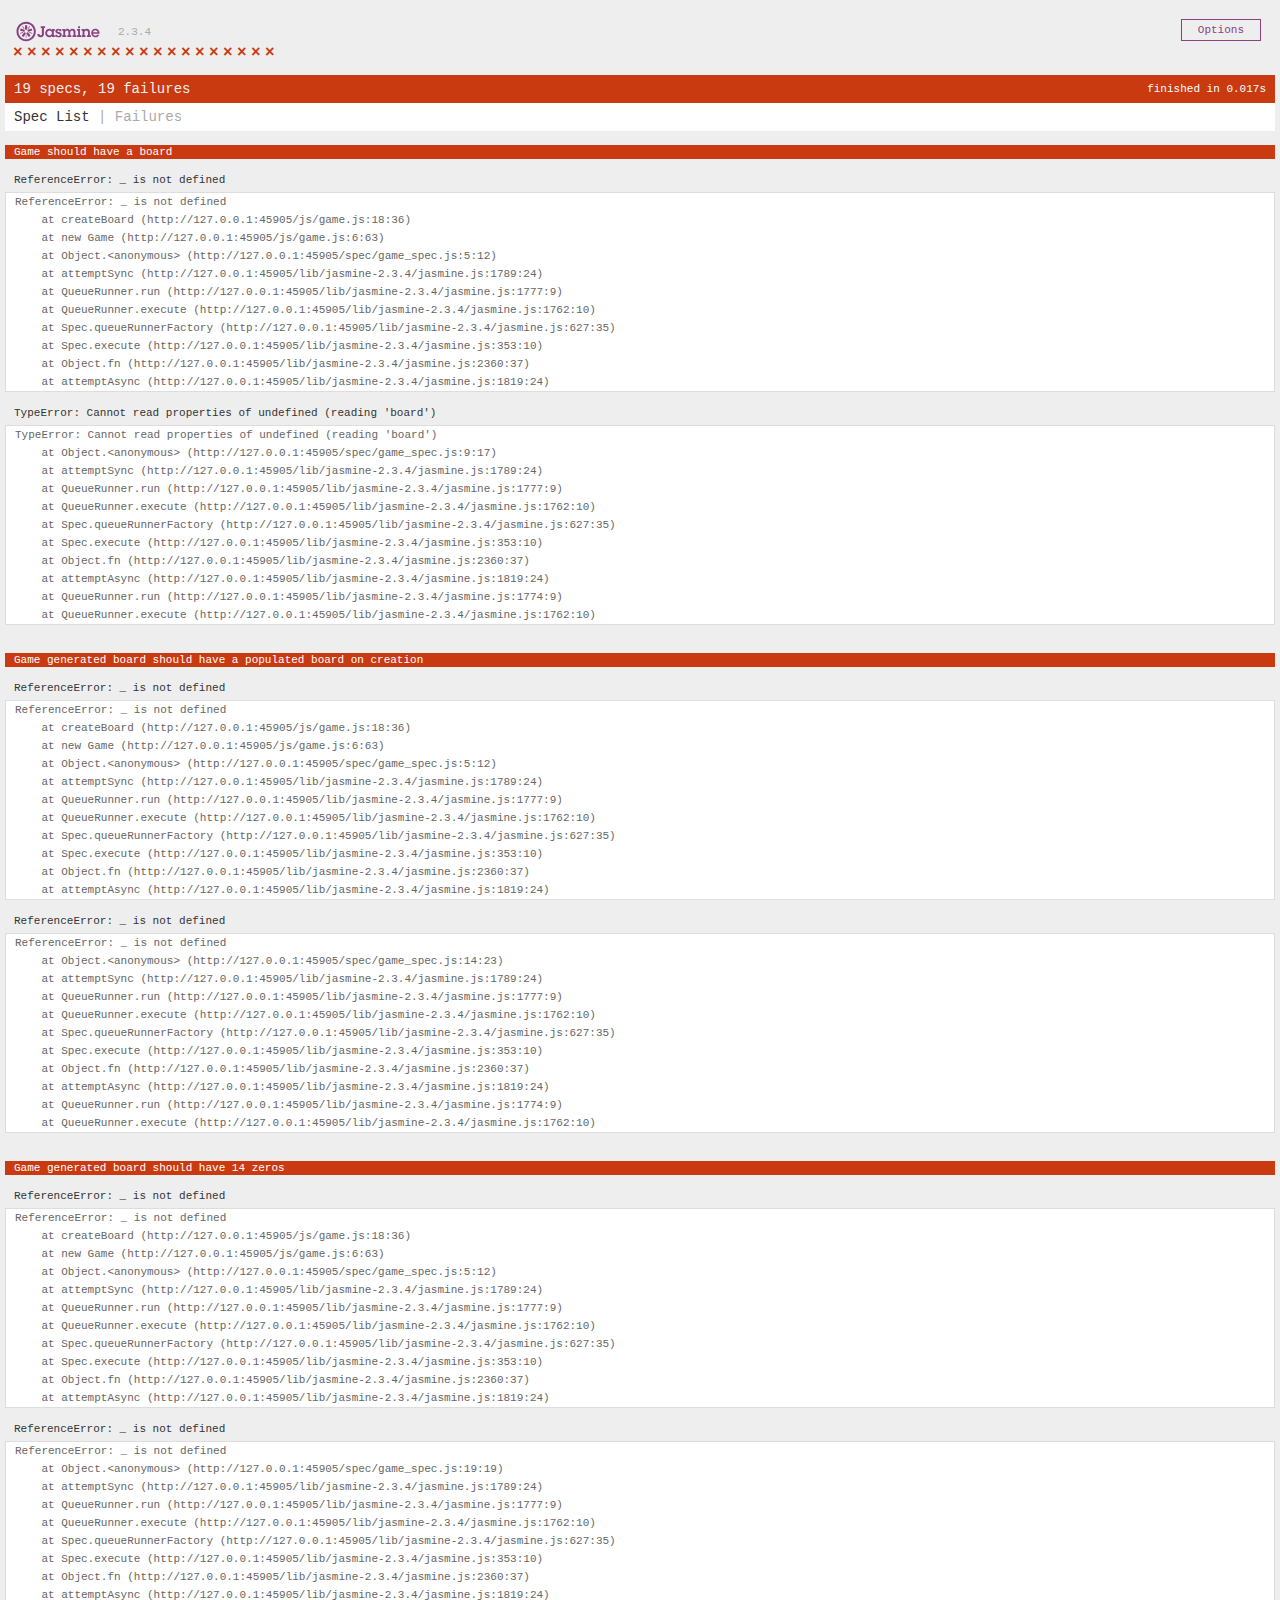
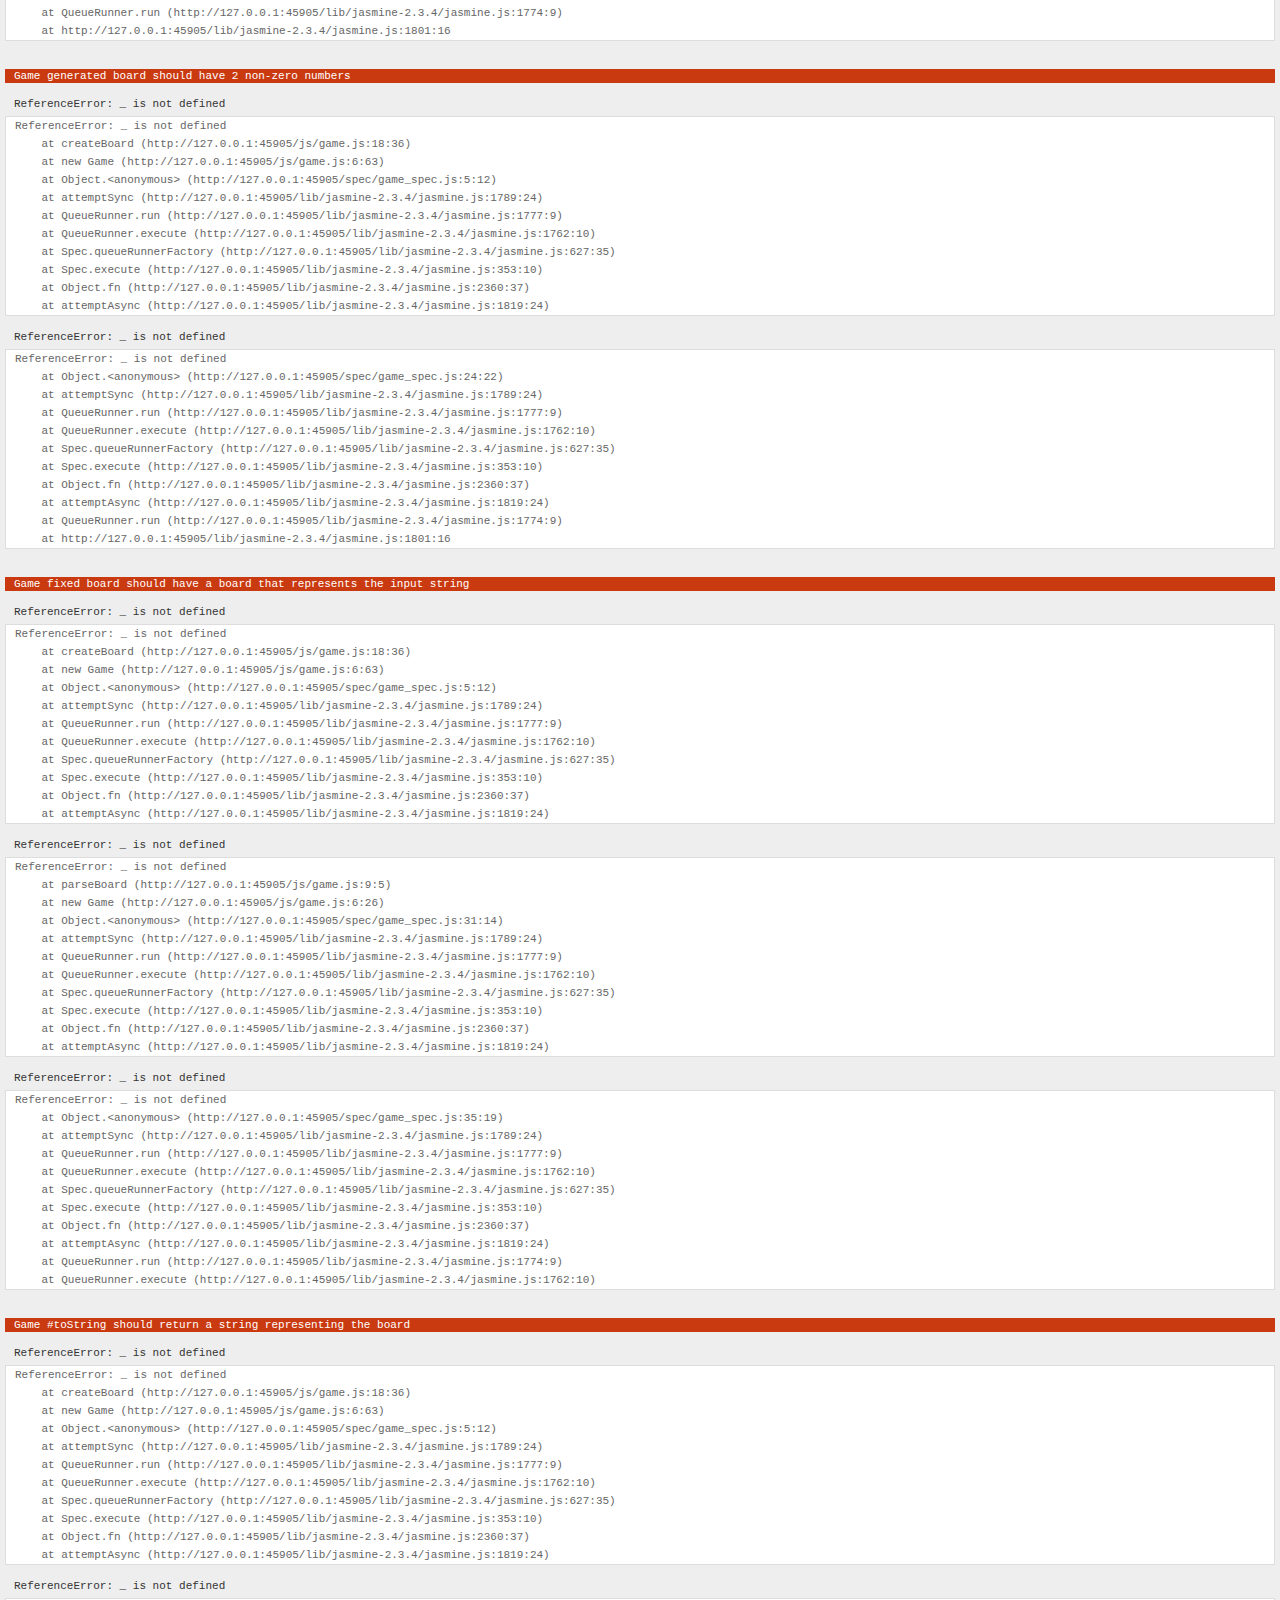
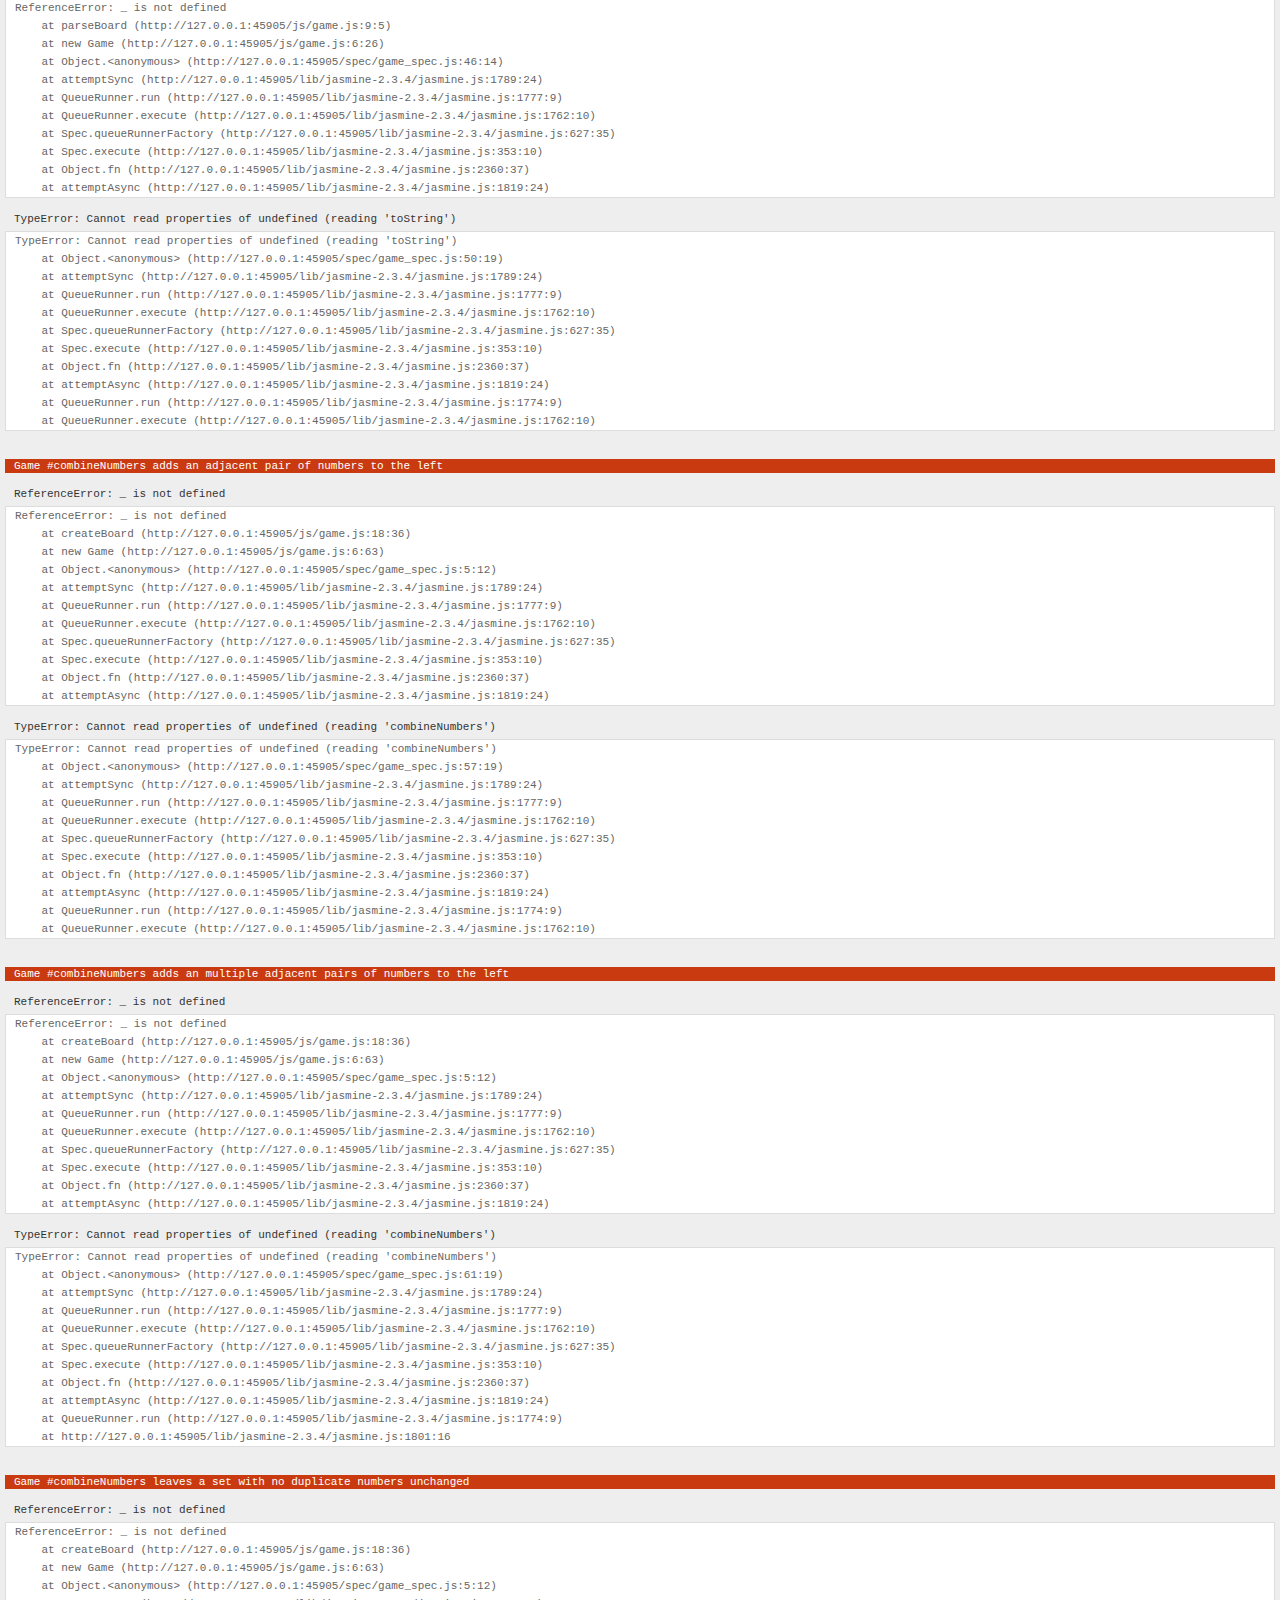
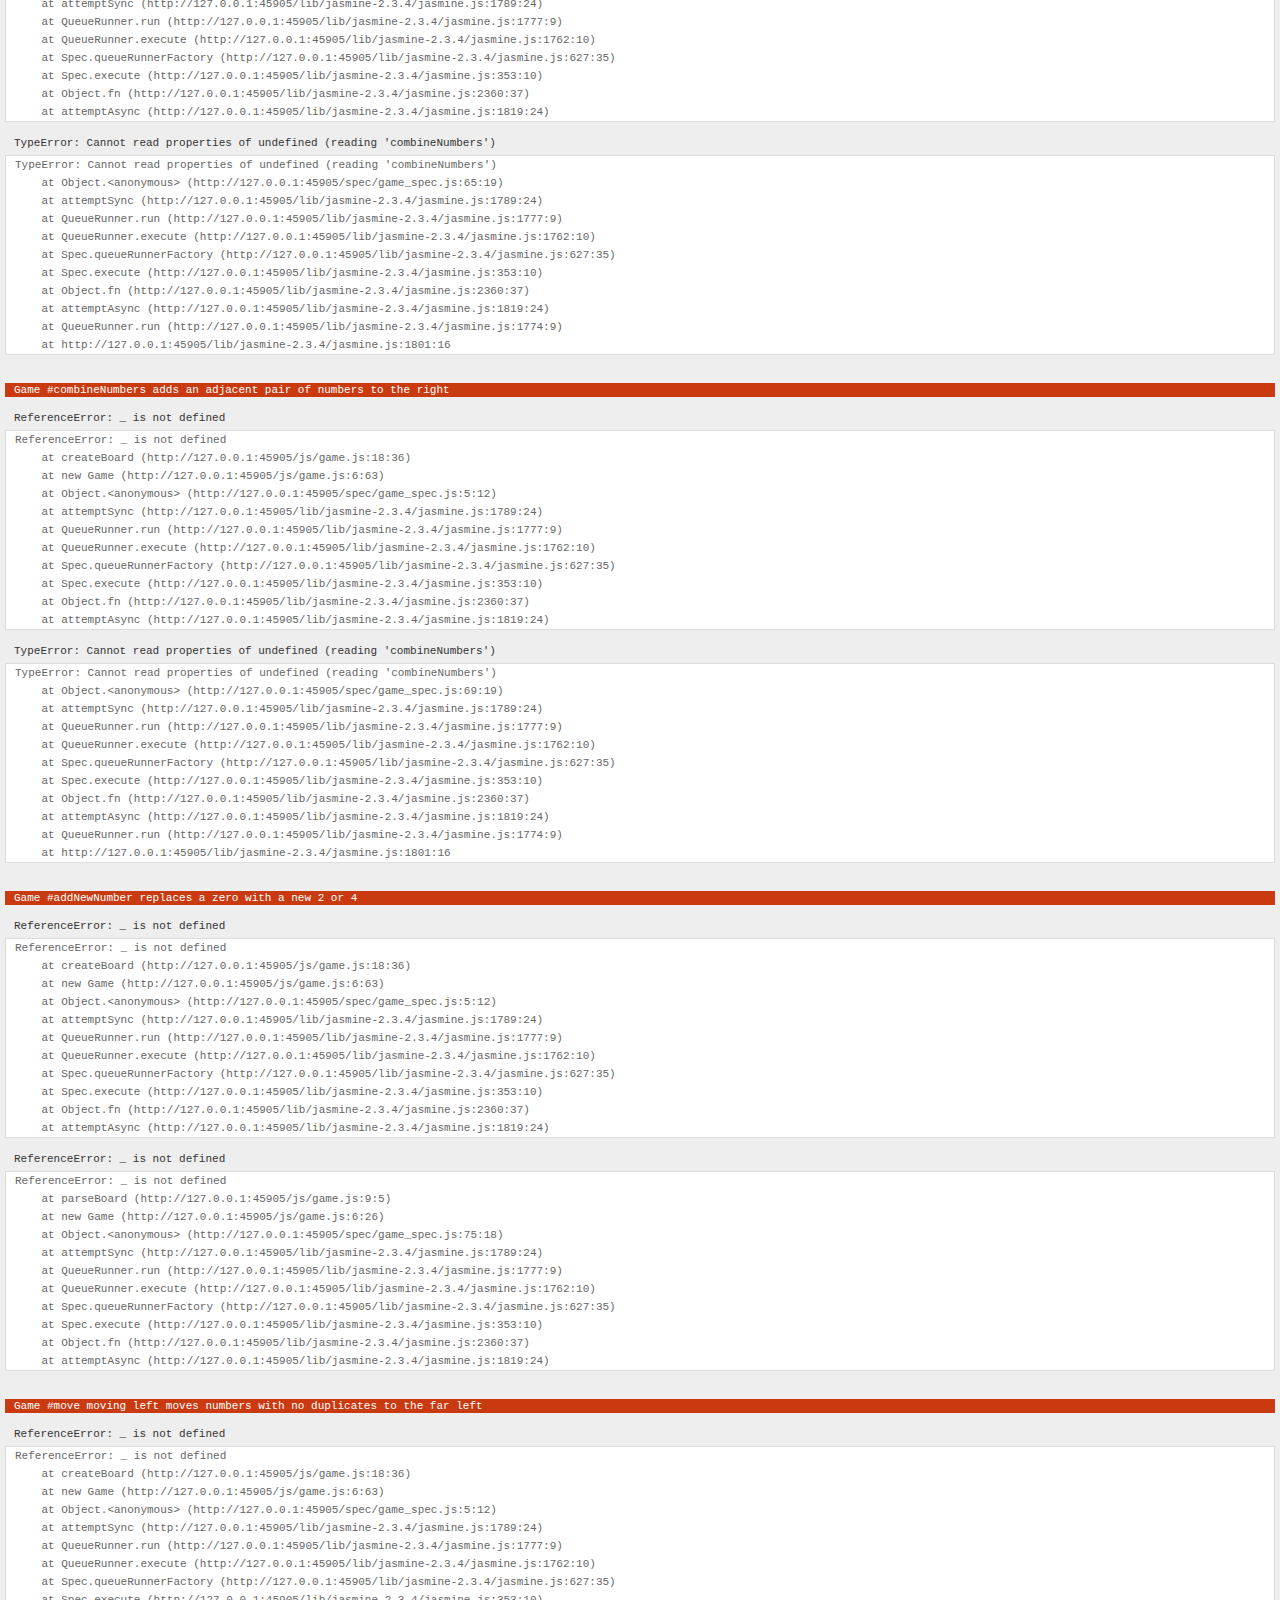
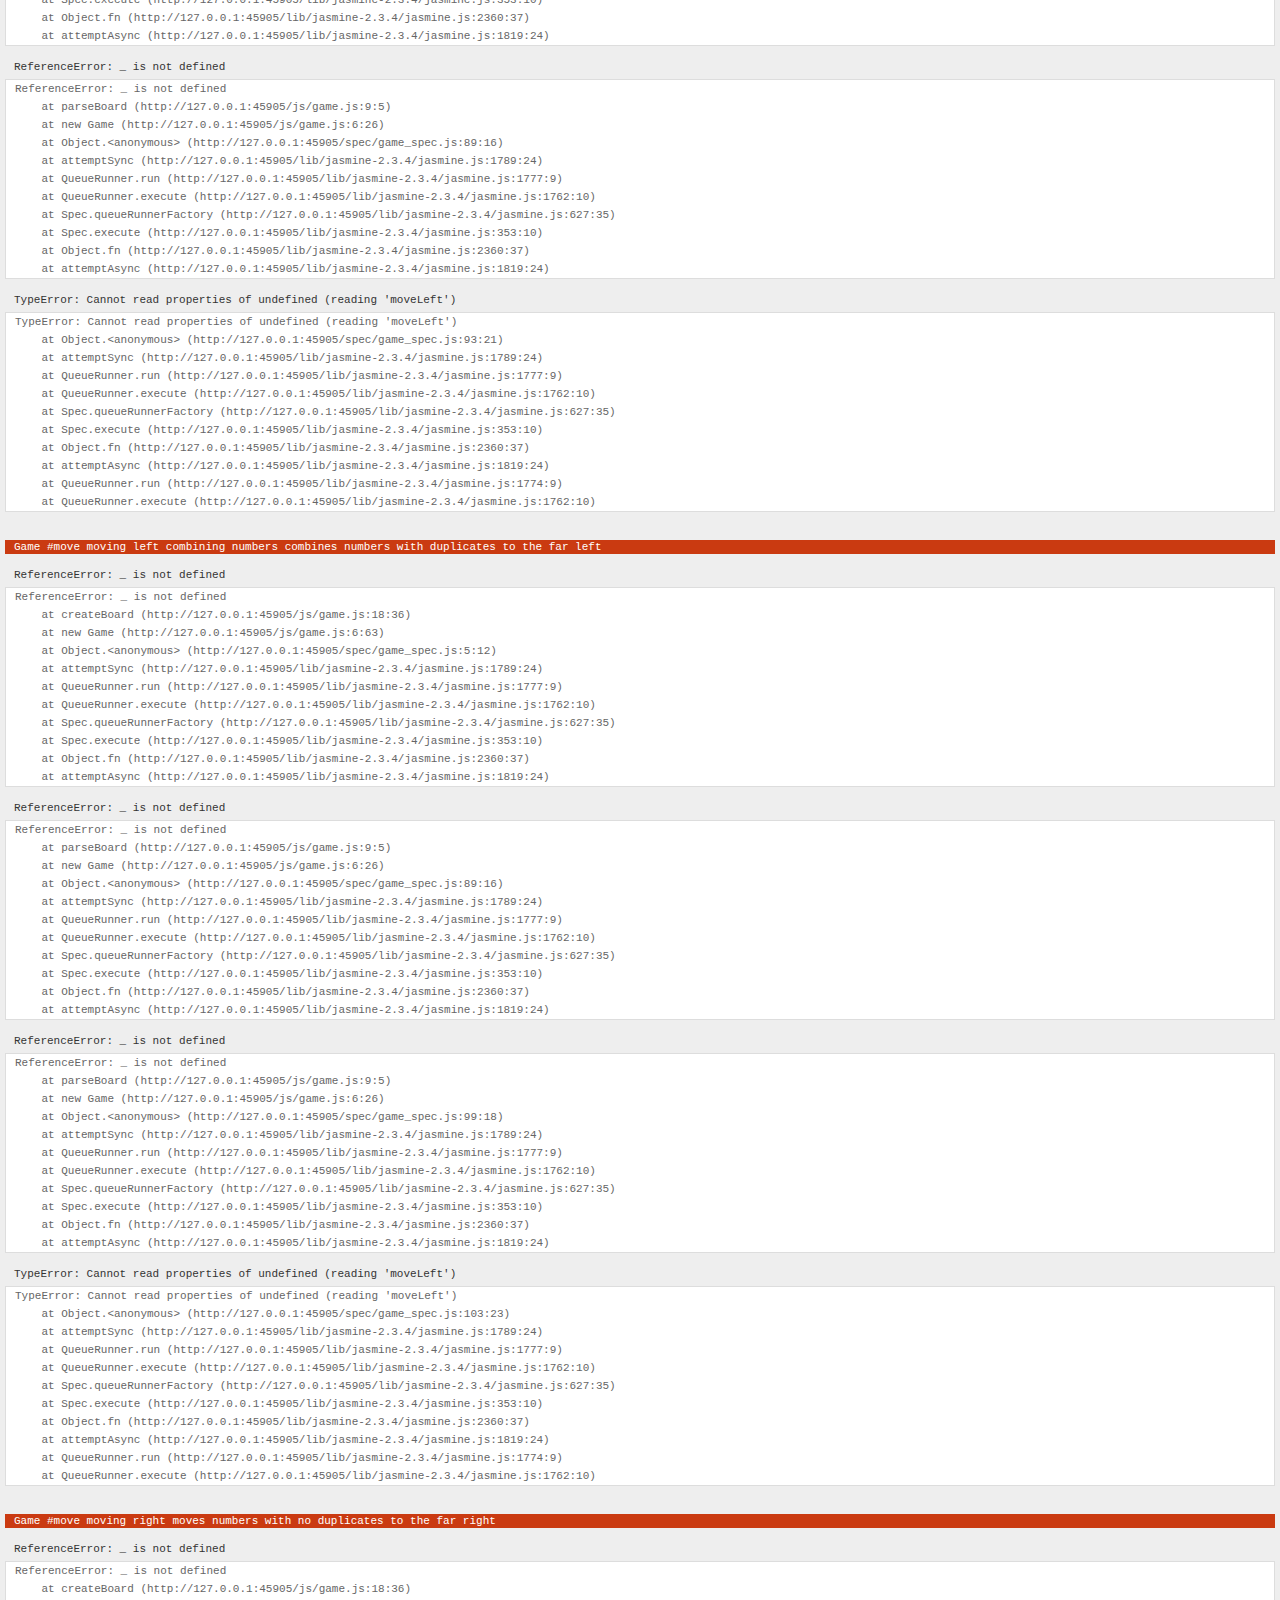
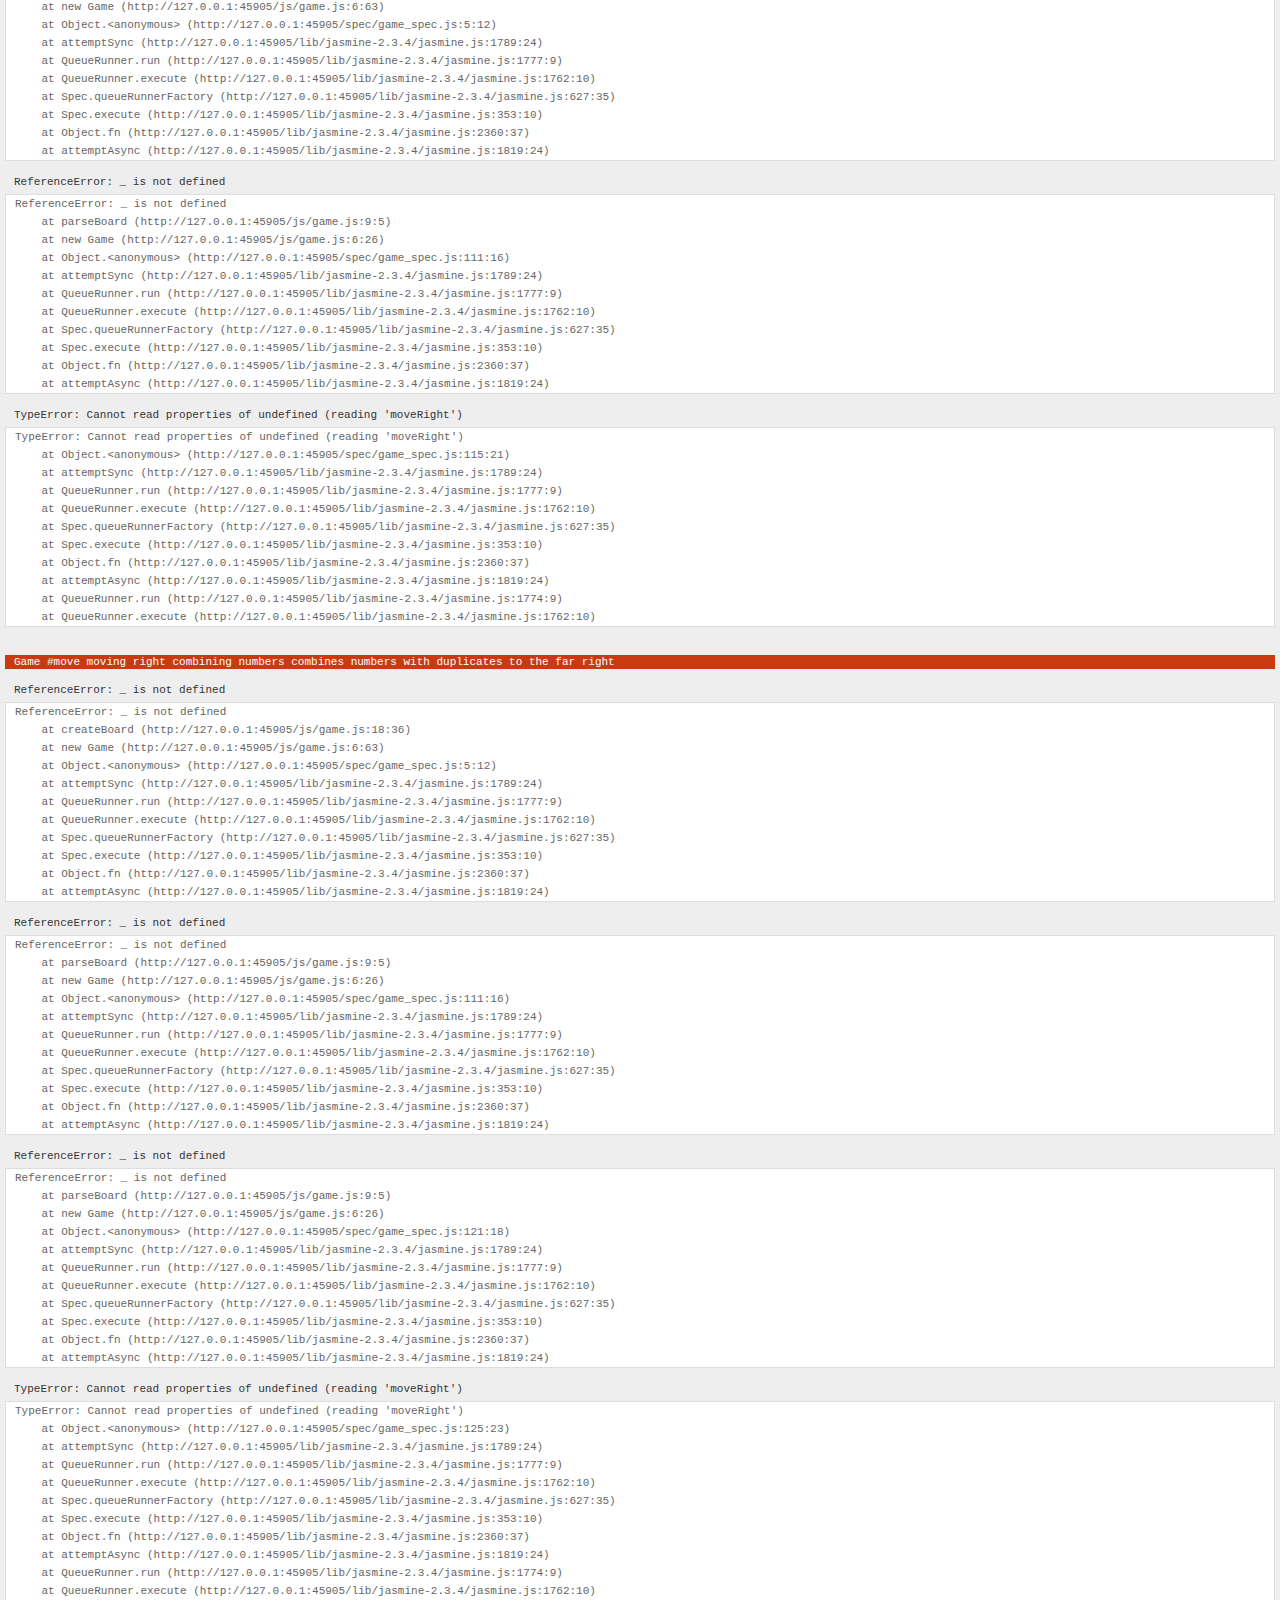
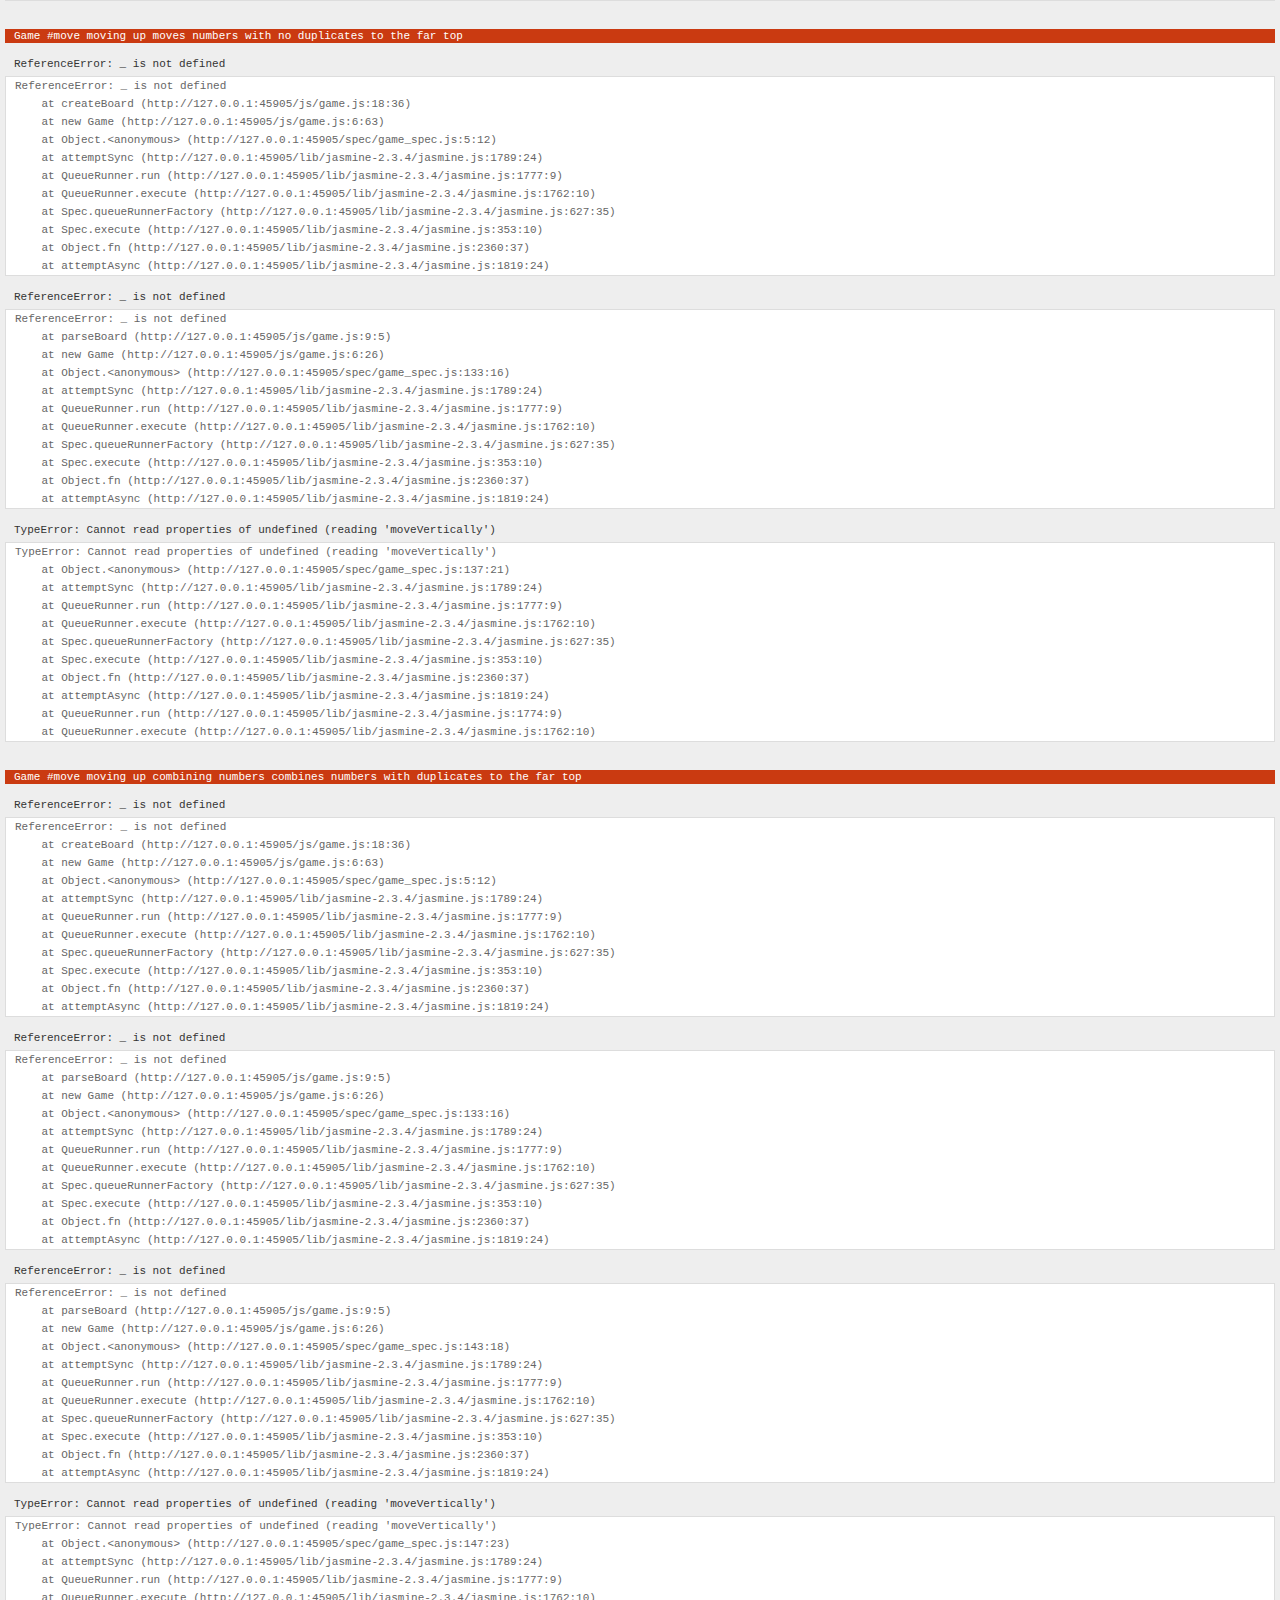
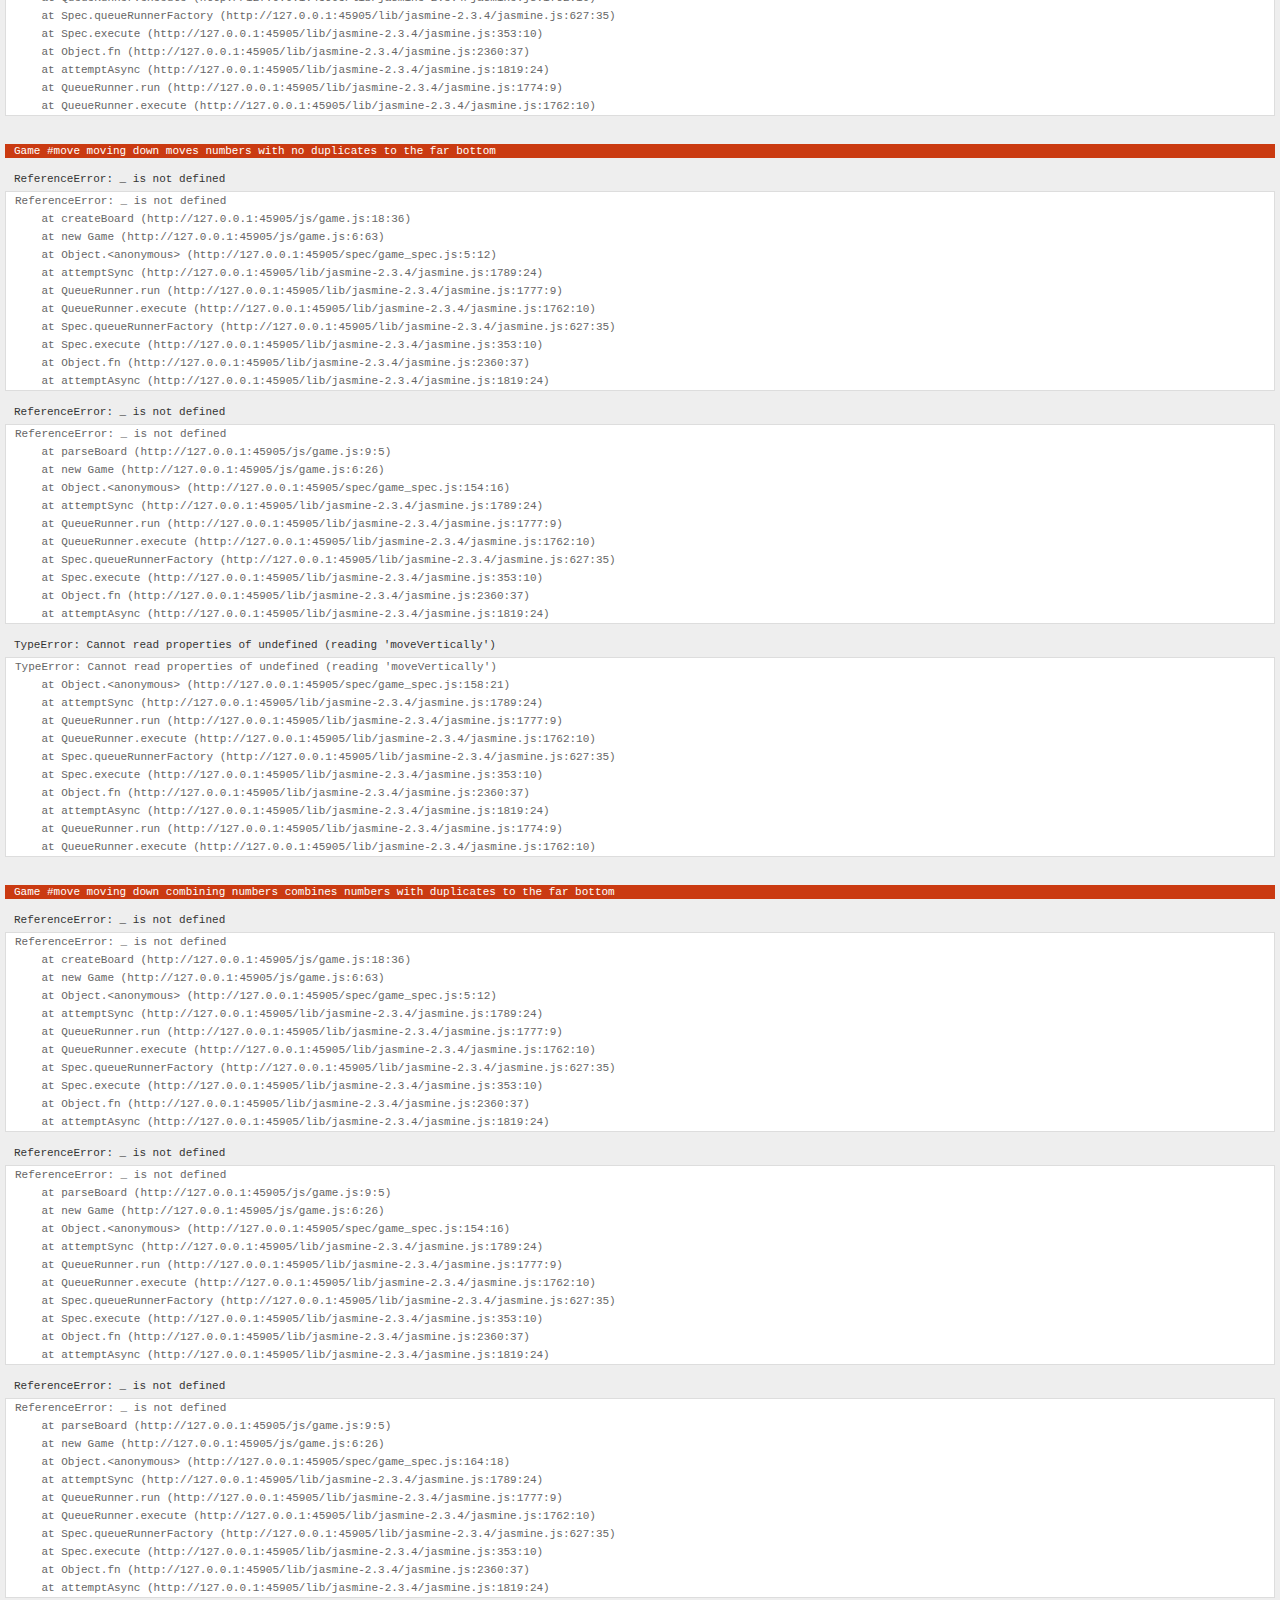
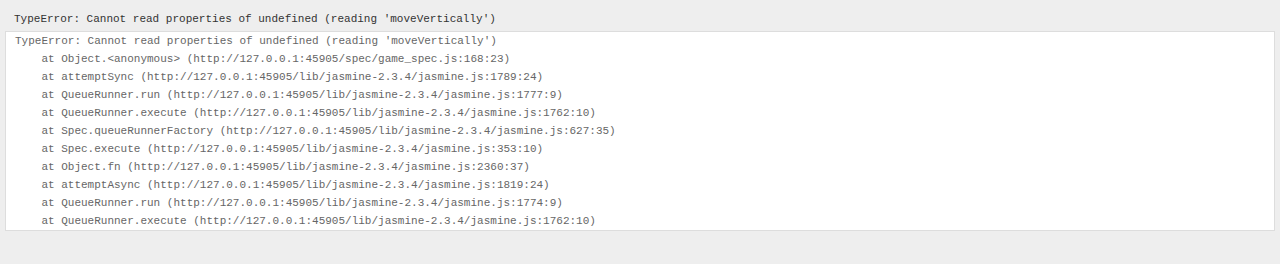
==== SpecRunner.html @ 452b7cd0 "Release 1 finished, all game logic built" ====
<!DOCTYPE html>
<html>
<head>
  <meta charset="utf-8">
  <title>Jasmine Spec Runner v2.3.4</title>

  <link rel="shortcut icon" type="image/png" href="lib/jasmine-2.3.4/jasmine_favicon.png">
  <link rel="stylesheet" href="lib/jasmine-2.3.4/jasmine.css">

  <script src="lib/jasmine-2.3.4/jasmine.js"></script>
  <script src="lib/jasmine-2.3.4/jasmine-html.js"></script>
  <script src="lib/jasmine-2.3.4/boot.js"></script>


  <script src="http://ajax.googleapis.com/ajax/libs/jquery/1.9.1/jquery.min.js"></script>
  <script src="js/mousetrap.js"></script>
  <script src="js/underscore.js"></script>
  <script src="js/utilities.js"></script>

  <!-- include source files here... -->
  <script src="js/game.js"></script>

  <!-- include spec files here... -->
  <script src="spec/game_spec.js"></script>

</head>

<body>
</body>
</html>
---- lib/jasmine-2.3.4/jasmine.css ----
body { overflow-y: scroll; }

.jasmine_html-reporter { background-color: #eee; padding: 5px; margin: -8px; font-size: 11px; font-family: Monaco, "Lucida Console", monospace; line-height: 14px; color: #333; }
.jasmine_html-reporter a { text-decoration: none; }
.jasmine_html-reporter a:hover { text-decoration: underline; }
.jasmine_html-reporter p, .jasmine_html-reporter h1, .jasmine_html-reporter h2, .jasmine_html-reporter h3, .jasmine_html-reporter h4, .jasmine_html-reporter h5, .jasmine_html-reporter h6 { margin: 0; line-height: 14px; }
.jasmine_html-reporter .banner, .jasmine_html-reporter .symbol-summary, .jasmine_html-reporter .summary, .jasmine_html-reporter .result-message, .jasmine_html-reporter .spec .description, .jasmine_html-reporter .spec-detail .description, .jasmine_html-reporter .alert .bar, .jasmine_html-reporter .stack-trace { padding-left: 9px; padding-right: 9px; }
.jasmine_html-reporter .banner { position: relative; }
.jasmine_html-reporter .banner .title { background: url('[data-uri]') no-repeat; background: url('[data-uri]') no-repeat, none; -moz-background-size: 100%; -o-background-size: 100%; -webkit-background-size: 100%; background-size: 100%; display: block; float: left; width: 90px; height: 25px; }
.jasmine_html-reporter .banner .version { margin-left: 14px; position: relative; top: 6px; }
.jasmine_html-reporter #jasmine_content { position: fixed; right: 100%; }
.jasmine_html-reporter .version { color: #aaa; }
.jasmine_html-reporter .banner { margin-top: 14px; }
.jasmine_html-reporter .duration { color: #fff; float: right; line-height: 28px; padding-right: 9px; }
.jasmine_html-reporter .symbol-summary { overflow: hidden; *zoom: 1; margin: 14px 0; }
.jasmine_html-reporter .symbol-summary li { display: inline-block; height: 8px; width: 14px; font-size: 16px; }
.jasmine_html-reporter .symbol-summary li.passed { font-size: 14px; }
.jasmine_html-reporter .symbol-summary li.passed:before { color: #007069; content: "\02022"; }
.jasmine_html-reporter .symbol-summary li.failed { line-height: 9px; }
.jasmine_html-reporter .symbol-summary li.failed:before { color: #ca3a11; content: "\d7"; font-weight: bold; margin-left: -1px; }
.jasmine_html-reporter .symbol-summary li.disabled { font-size: 14px; }
.jasmine_html-reporter .symbol-summary li.disabled:before { color: #bababa; content: "\02022"; }
.jasmine_html-reporter .symbol-summary li.pending { line-height: 17px; }
.jasmine_html-reporter .symbol-summary li.pending:before { color: #ba9d37; content: "*"; }
.jasmine_html-reporter .symbol-summary li.empty { font-size: 14px; }
.jasmine_html-reporter .symbol-summary li.empty:before { color: #ba9d37; content: "\02022"; }
.jasmine_html-reporter .run-options { float: right; margin-right: 5px; border: 1px solid #8a4182; color: #8a4182; position: relative; line-height: 20px; }
.jasmine_html-reporter .run-options .trigger { cursor: pointer; padding: 8px 16px; }
.jasmine_html-reporter .run-options .payload { position: absolute; display: none; right: -1px; border: 1px solid #8a4182; background-color: #eee; white-space: nowrap; padding: 4px 8px; }
.jasmine_html-reporter .run-options .payload.open { display: block; }
.jasmine_html-reporter .bar { line-height: 28px; font-size: 14px; display: block; color: #eee; }
.jasmine_html-reporter .bar.failed { background-color: #ca3a11; }
.jasmine_html-reporter .bar.passed { background-color: #007069; }
.jasmine_html-reporter .bar.skipped { background-color: #bababa; }
.jasmine_html-reporter .bar.errored { background-color: #ca3a11; }
.jasmine_html-reporter .bar.menu { background-color: #fff; color: #aaa; }
.jasmine_html-reporter .bar.menu a { color: #333; }
.jasmine_html-reporter .bar a { color: white; }
.jasmine_html-reporter.spec-list .bar.menu.failure-list, .jasmine_html-reporter.spec-list .results .failures { display: none; }
.jasmine_html-reporter.failure-list .bar.menu.spec-list, .jasmine_html-reporter.failure-list .summary { display: none; }
.jasmine_html-reporter .results { margin-top: 14px; }
.jasmine_html-reporter .summary { margin-top: 14px; }
.jasmine_html-reporter .summary ul { list-style-type: none; margin-left: 14px; padding-top: 0; padding-left: 0; }
.jasmine_html-reporter .summary ul.suite { margin-top: 7px; margin-bottom: 7px; }
.jasmine_html-reporter .summary li.passed a { color: #007069; }
.jasmine_html-reporter .summary li.failed a { color: #ca3a11; }
.jasmine_html-reporter .summary li.empty a { color: #ba9d37; }
.jasmine_html-reporter .summary li.pending a { color: #ba9d37; }
.jasmine_html-reporter .summary li.disabled a { color: #bababa; }
.jasmine_html-reporter .description + .suite { margin-top: 0; }
.jasmine_html-reporter .suite { margin-top: 14px; }
.jasmine_html-reporter .suite a { color: #333; }
.jasmine_html-reporter .failures .spec-detail { margin-bottom: 28px; }
.jasmine_html-reporter .failures .spec-detail .description { background-color: #ca3a11; }
.jasmine_html-reporter .failures .spec-detail .description a { color: white; }
.jasmine_html-reporter .result-message { padding-top: 14px; color: #333; white-space: pre; }
.jasmine_html-reporter .result-message span.result { display: block; }
.jasmine_html-reporter .stack-trace { margin: 5px 0 0 0; max-height: 224px; overflow: auto; line-height: 18px; color: #666; border: 1px solid #ddd; background: white; white-space: pre; }
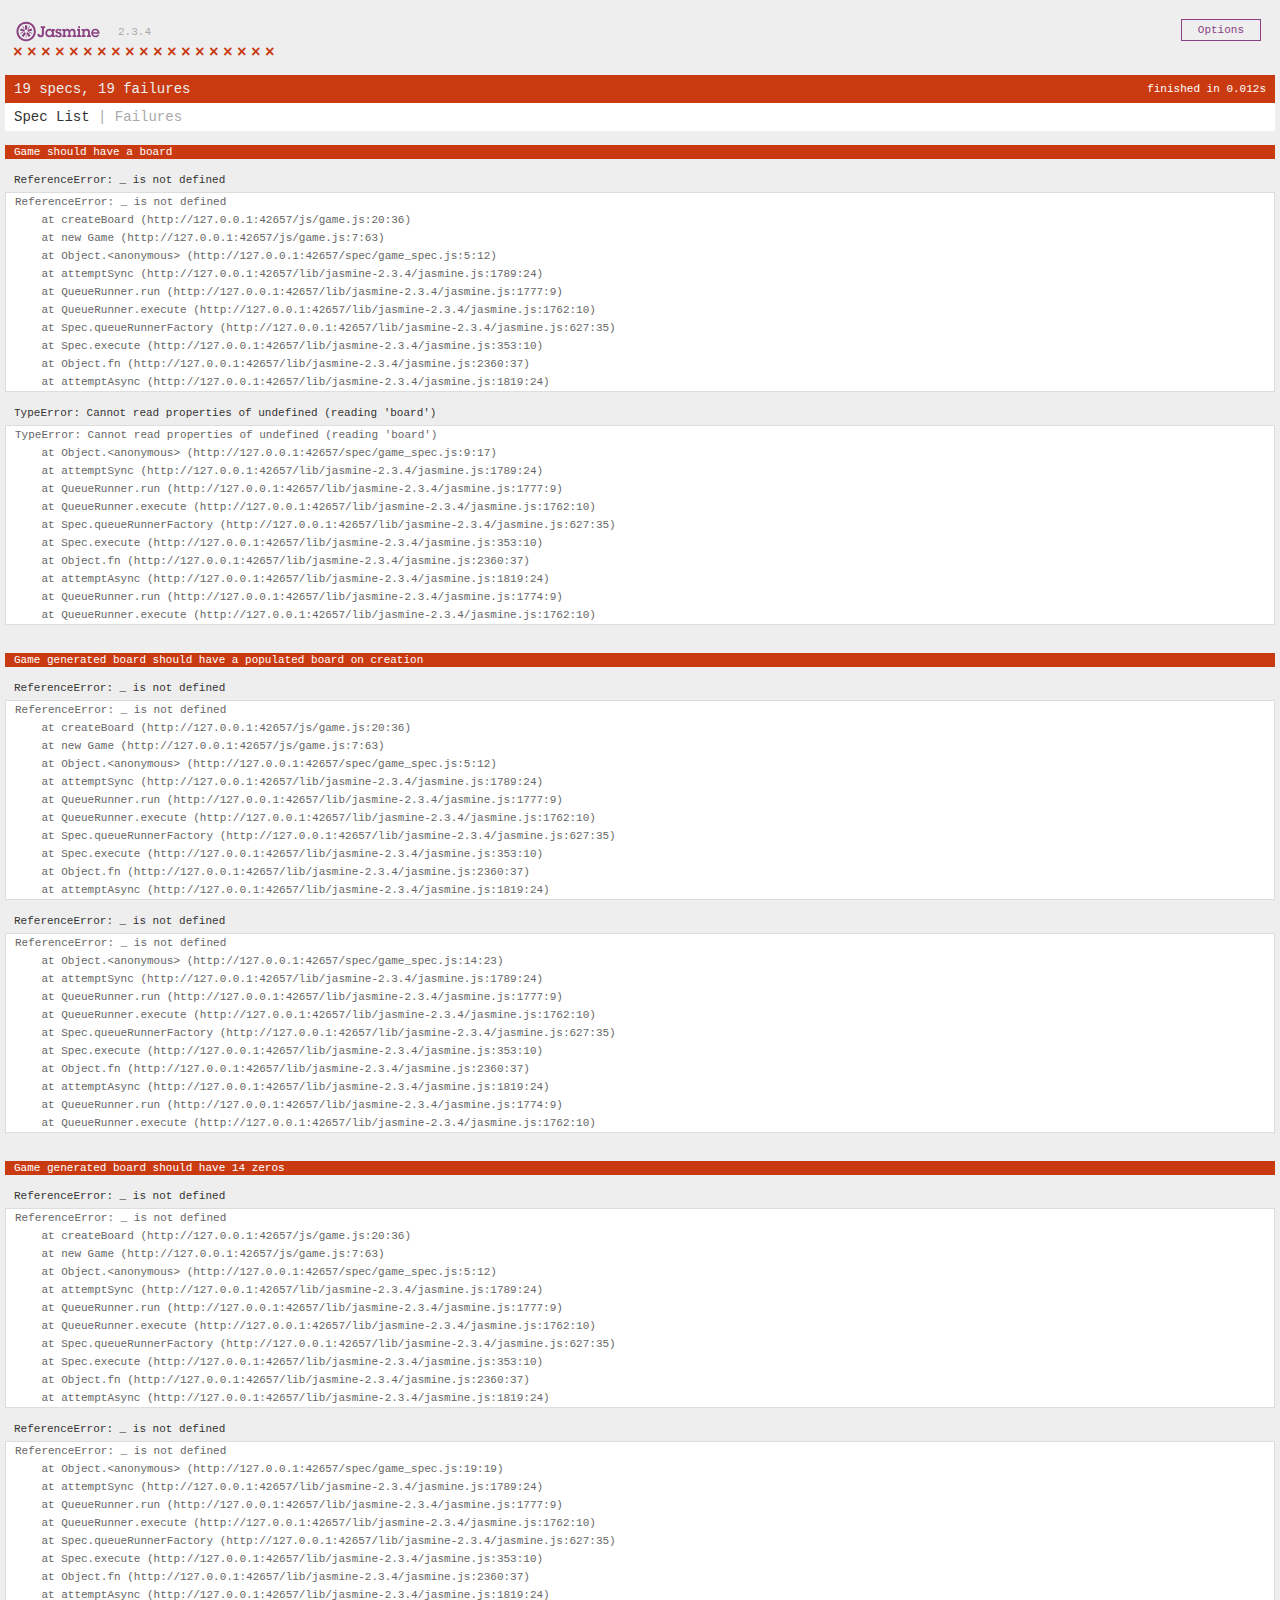
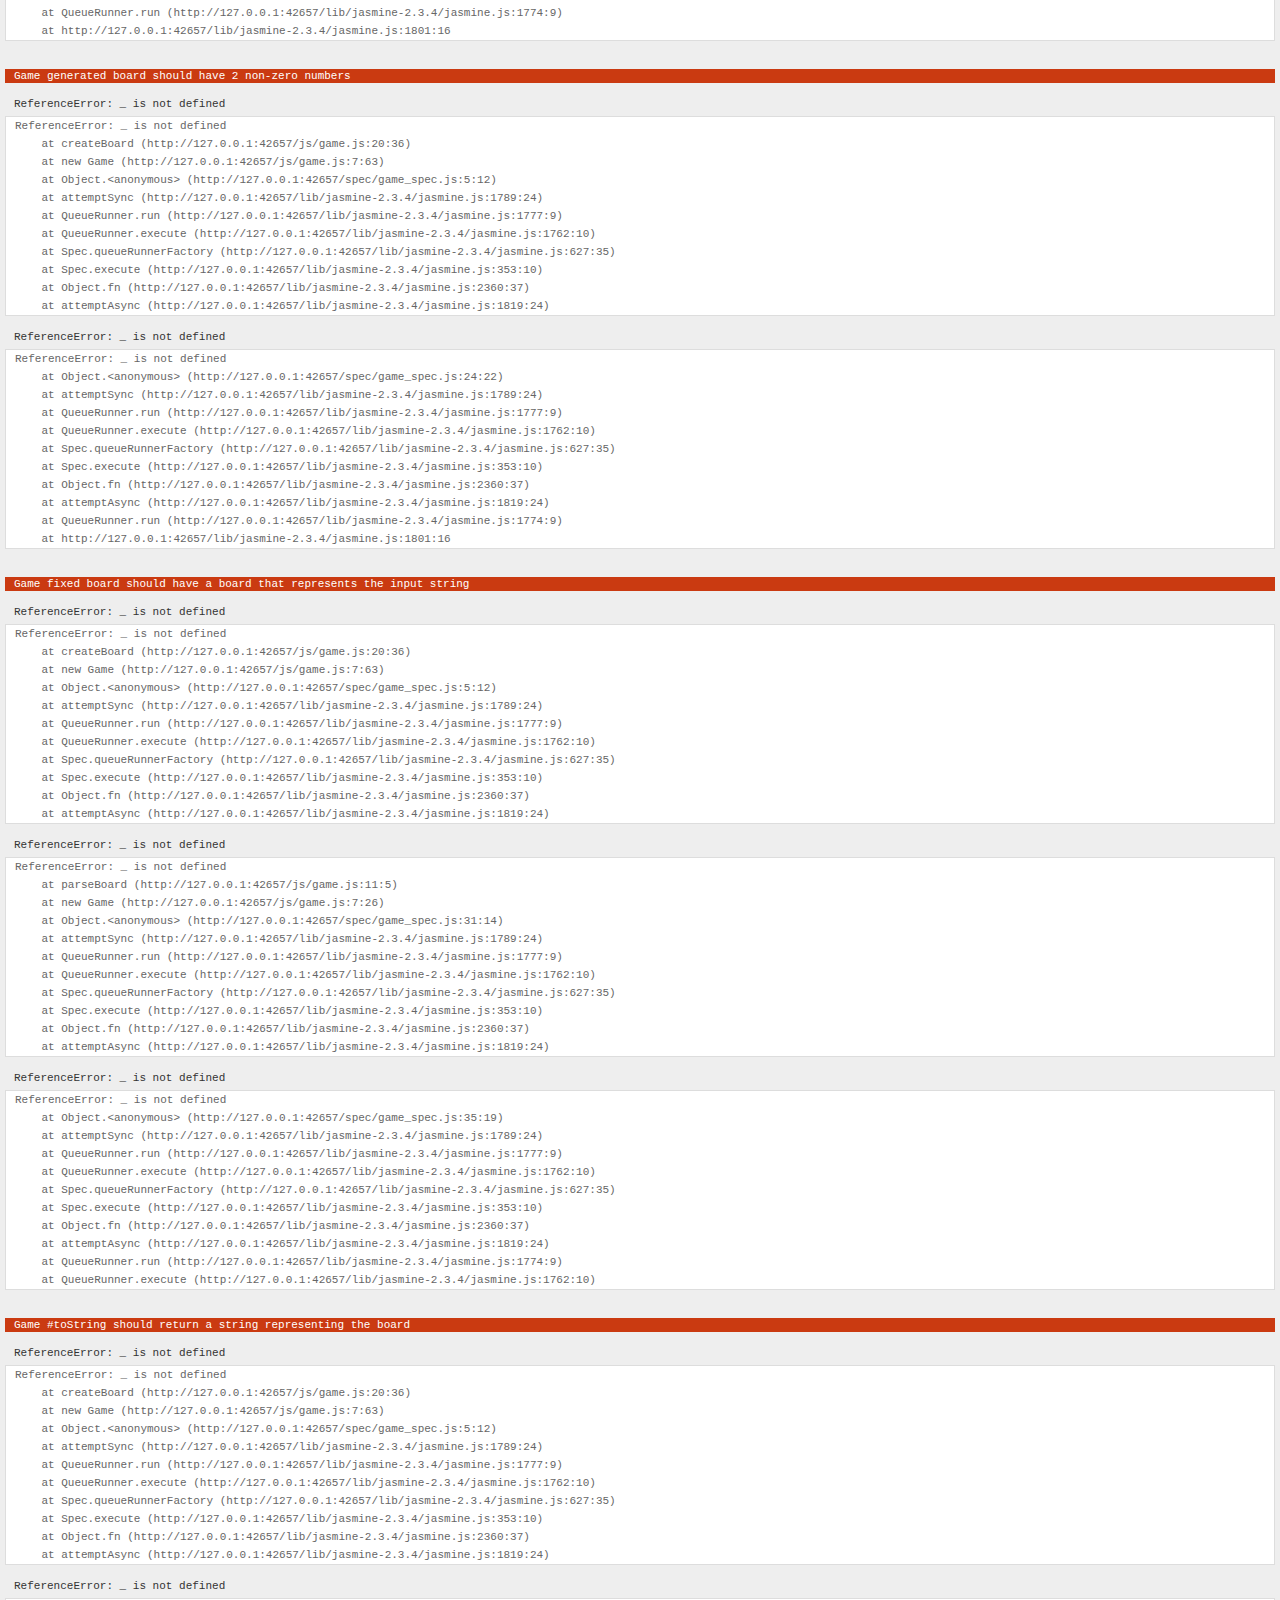
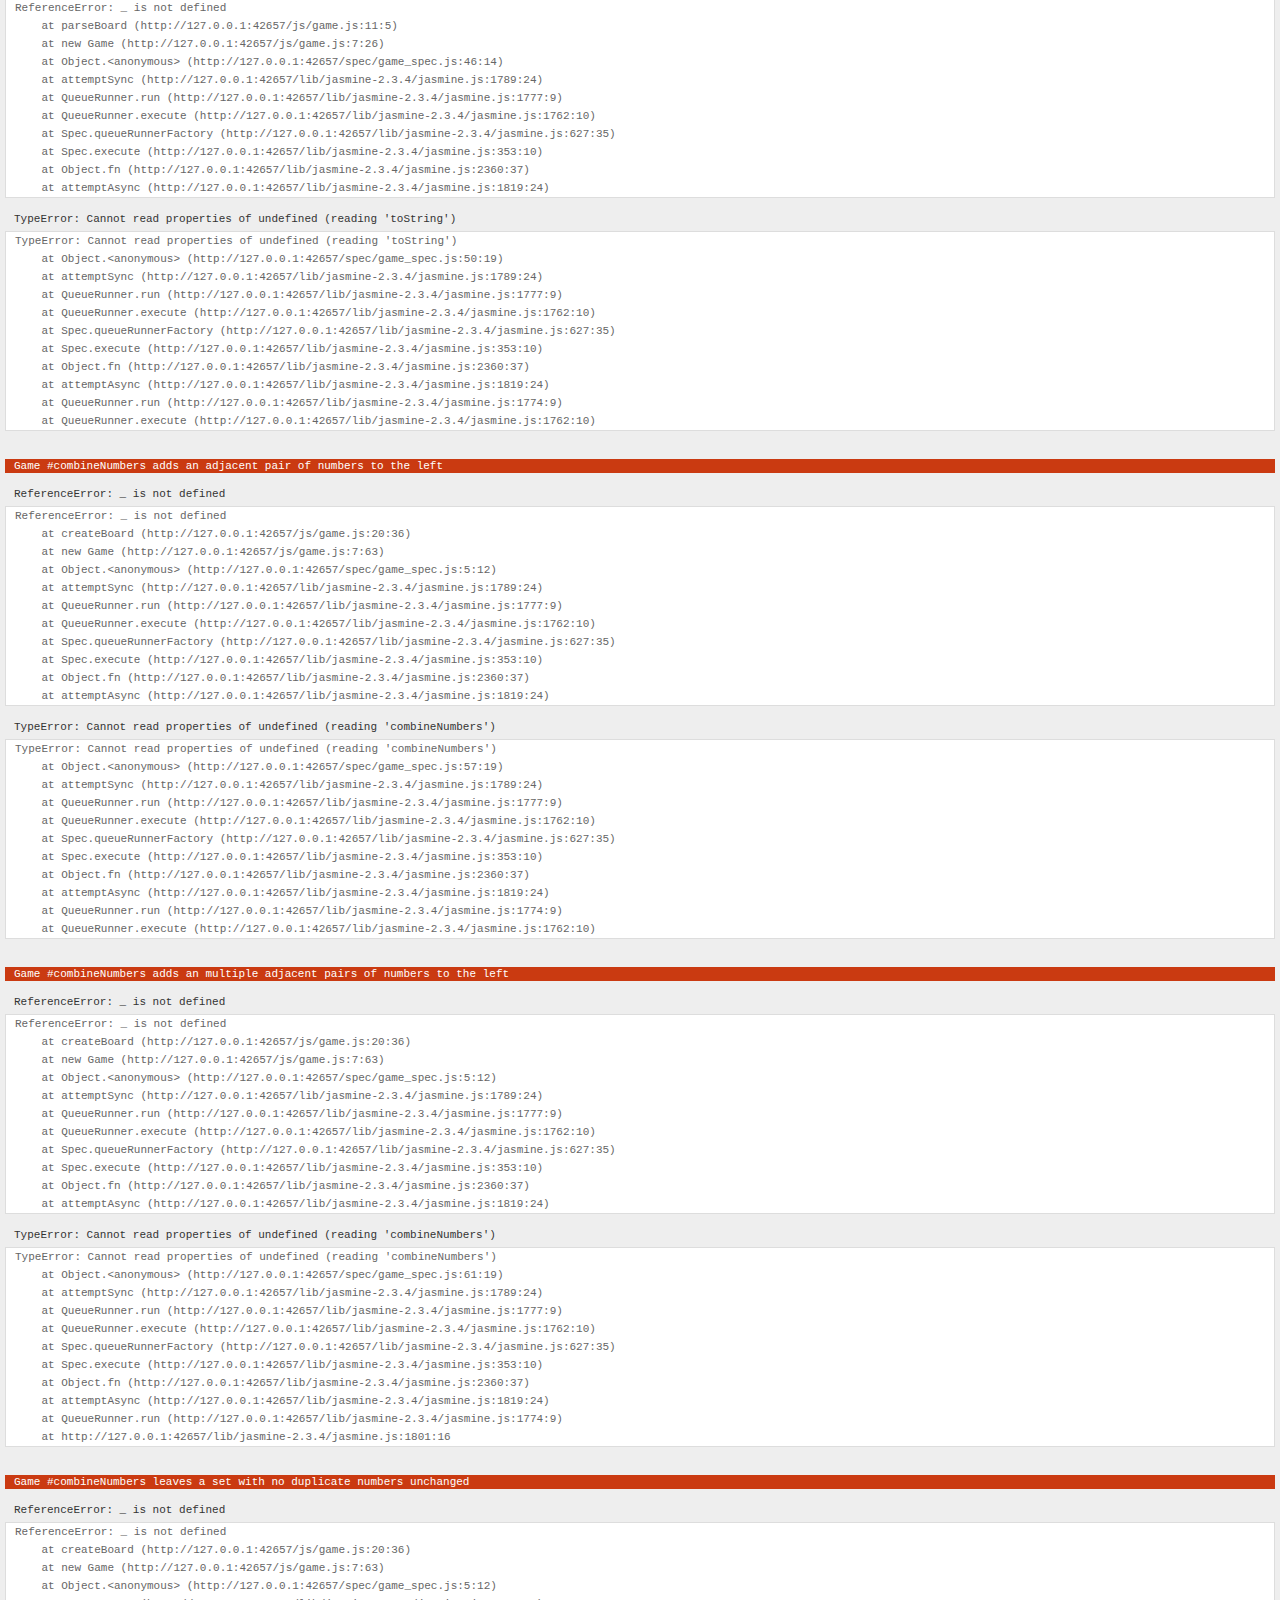
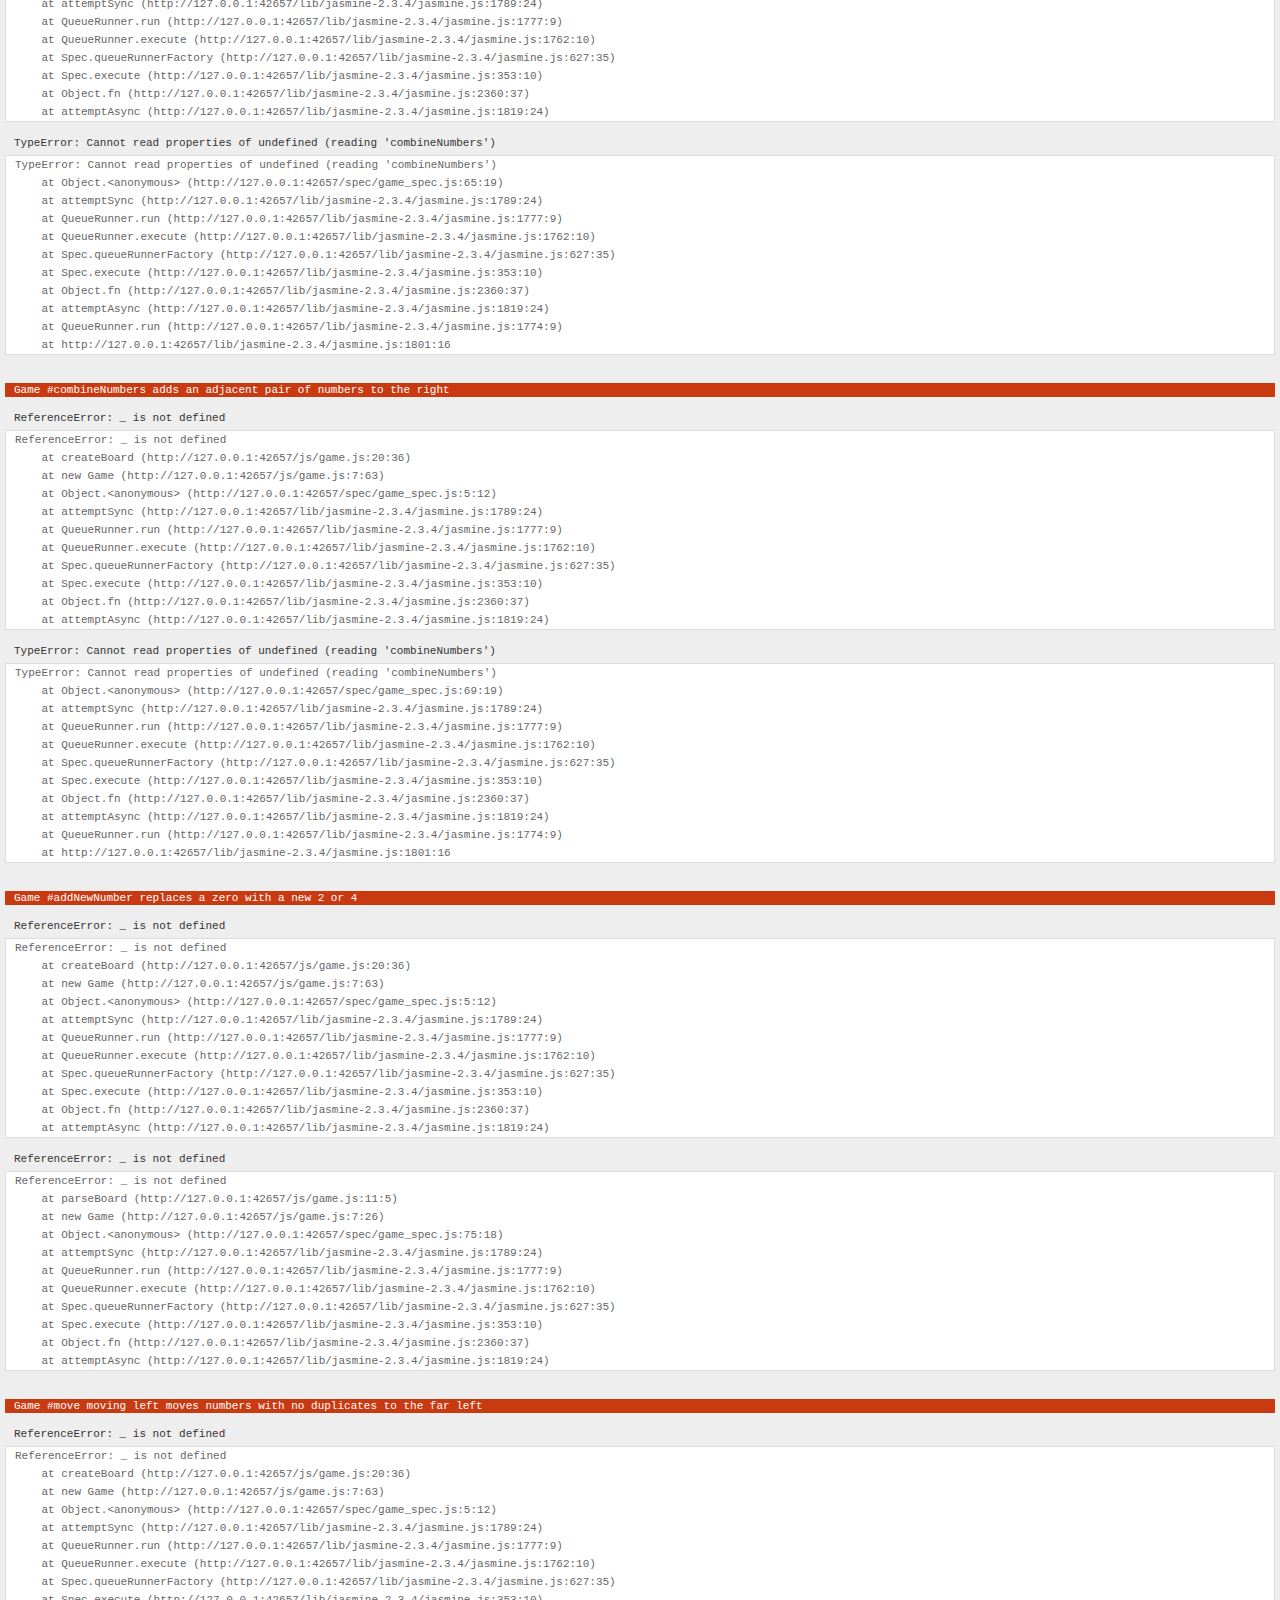
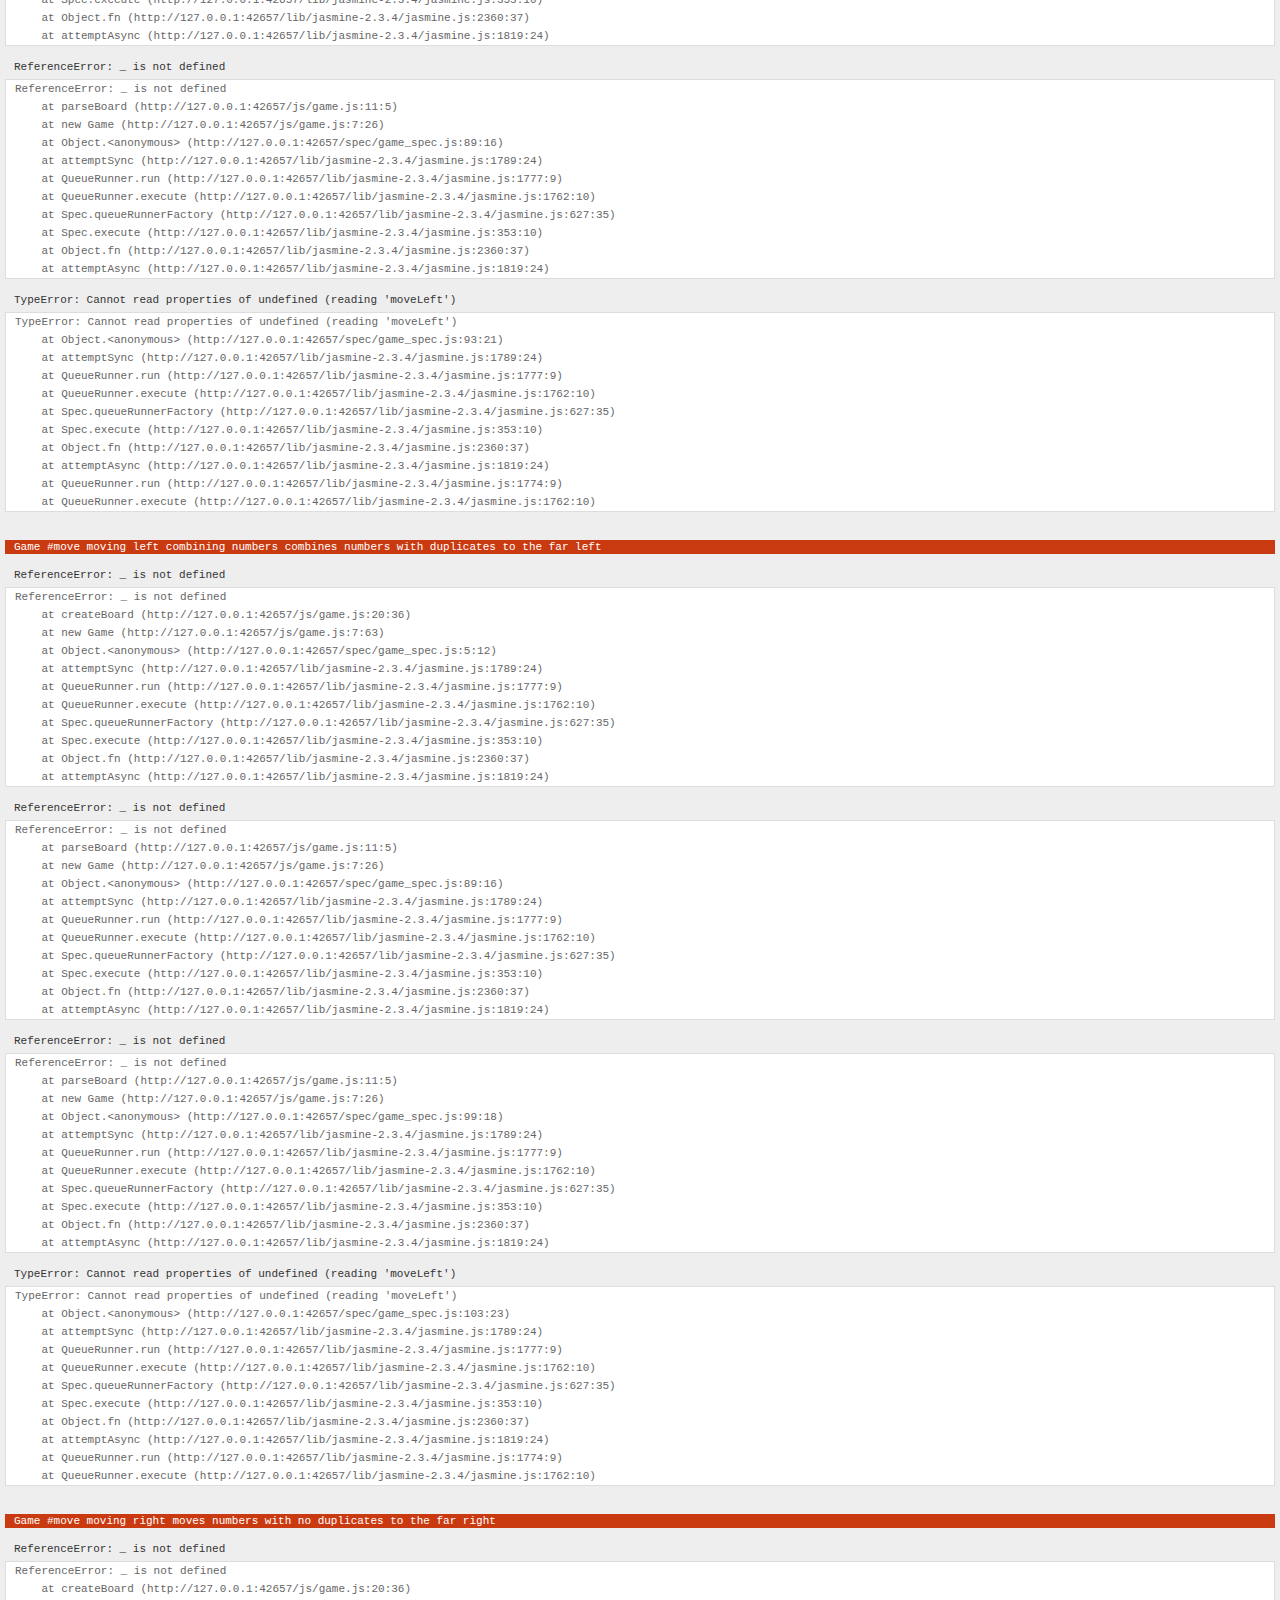
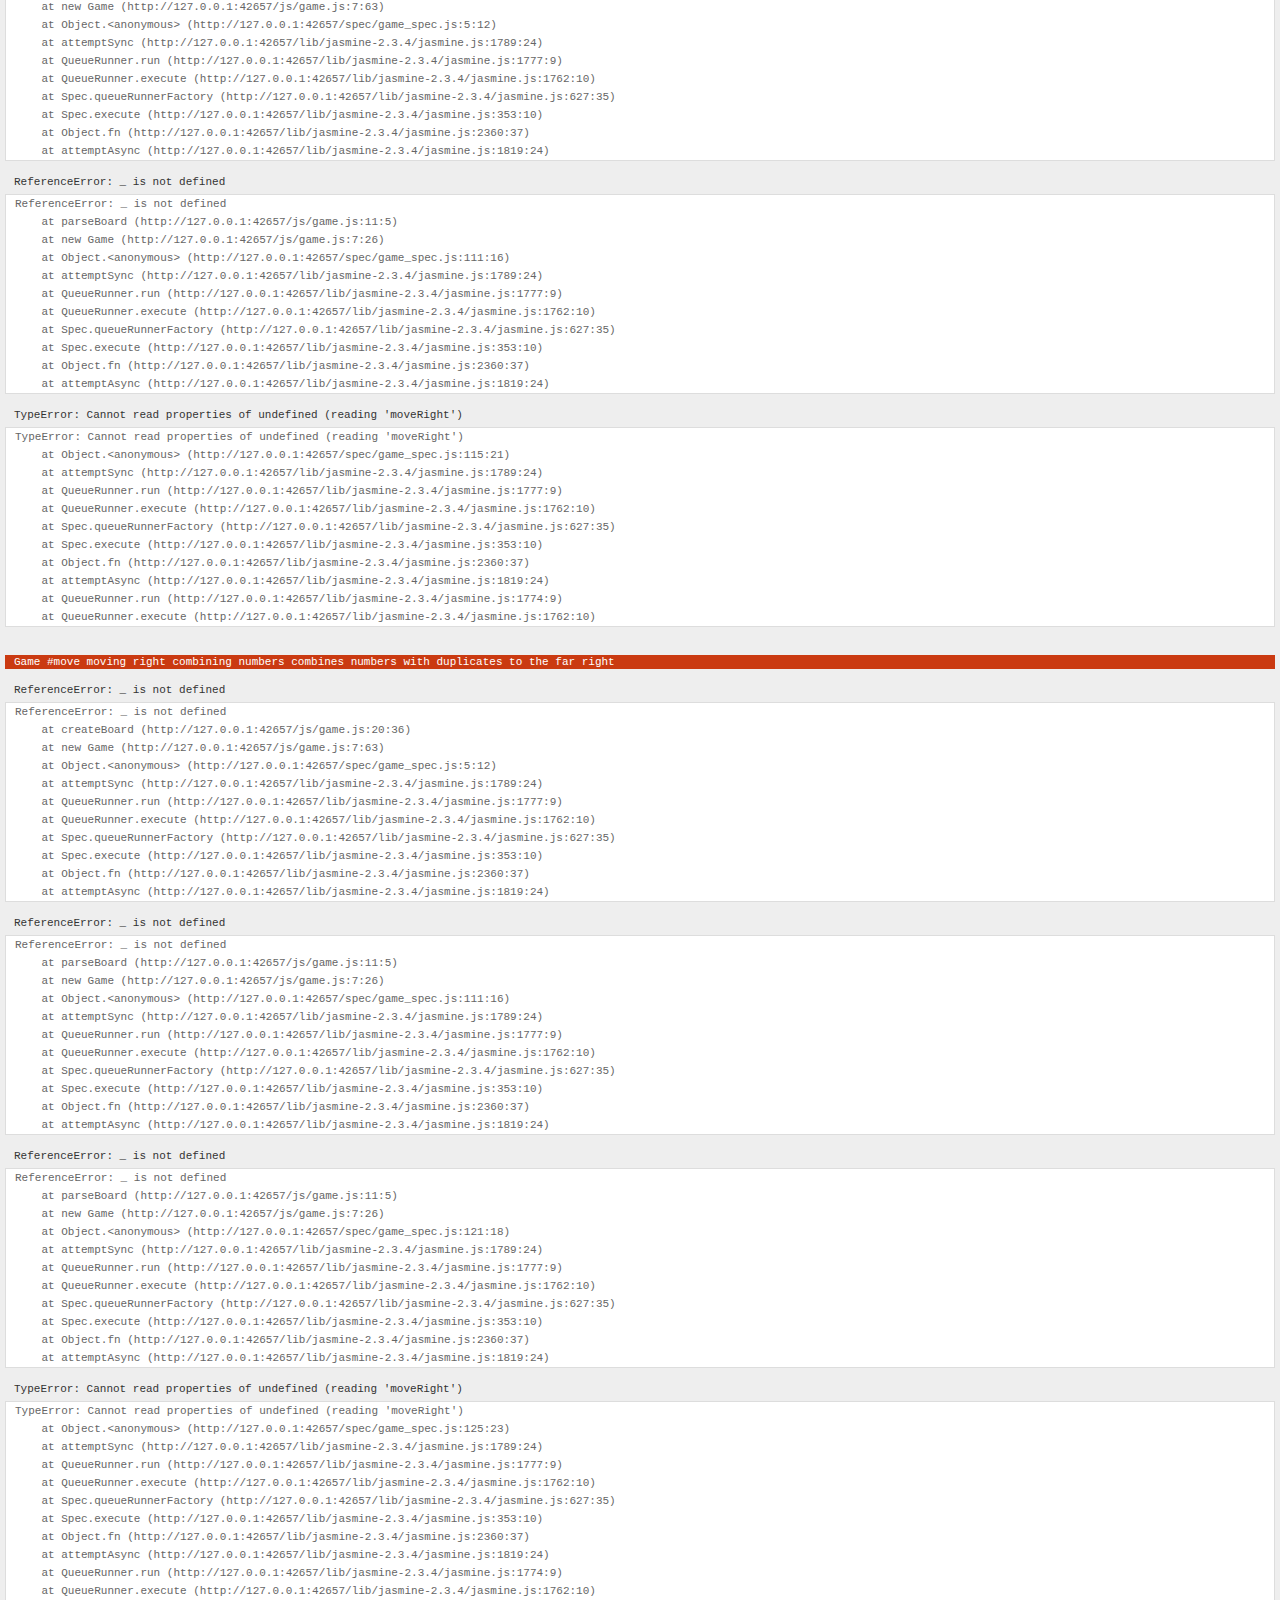
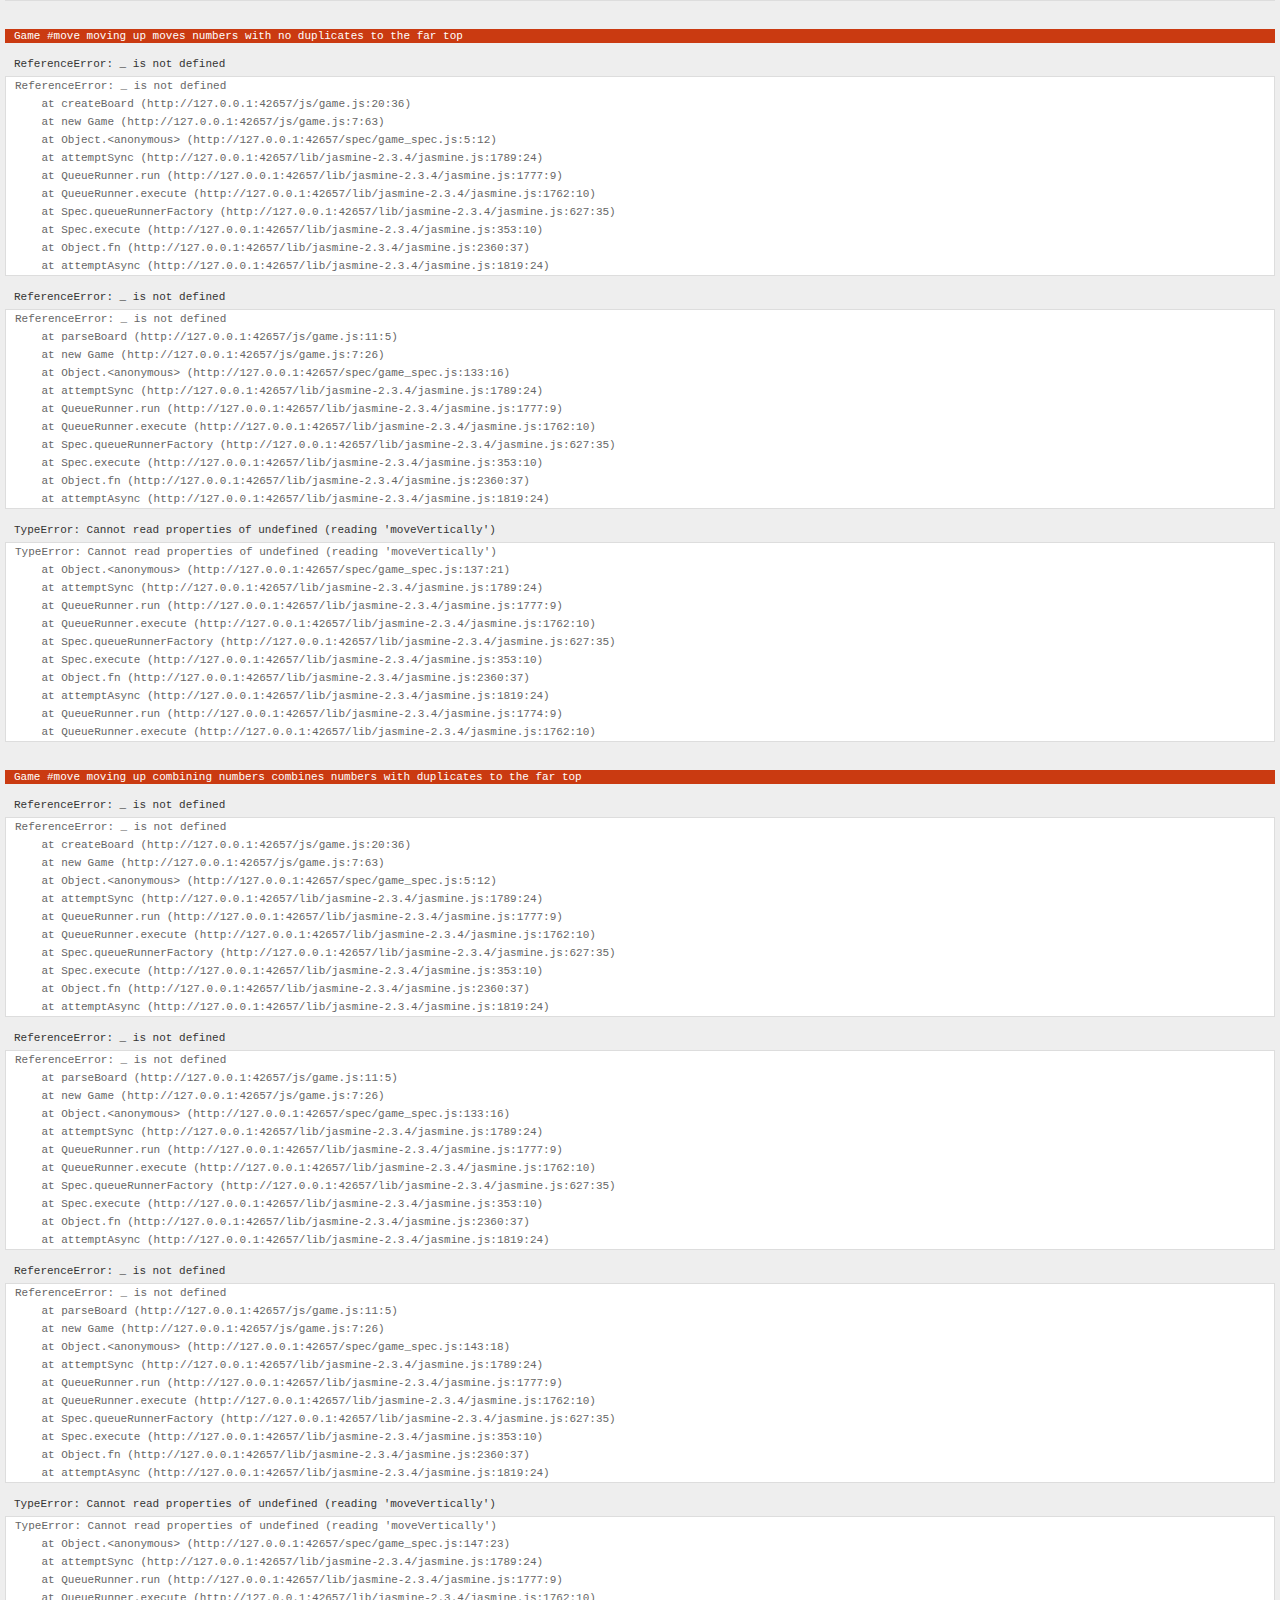
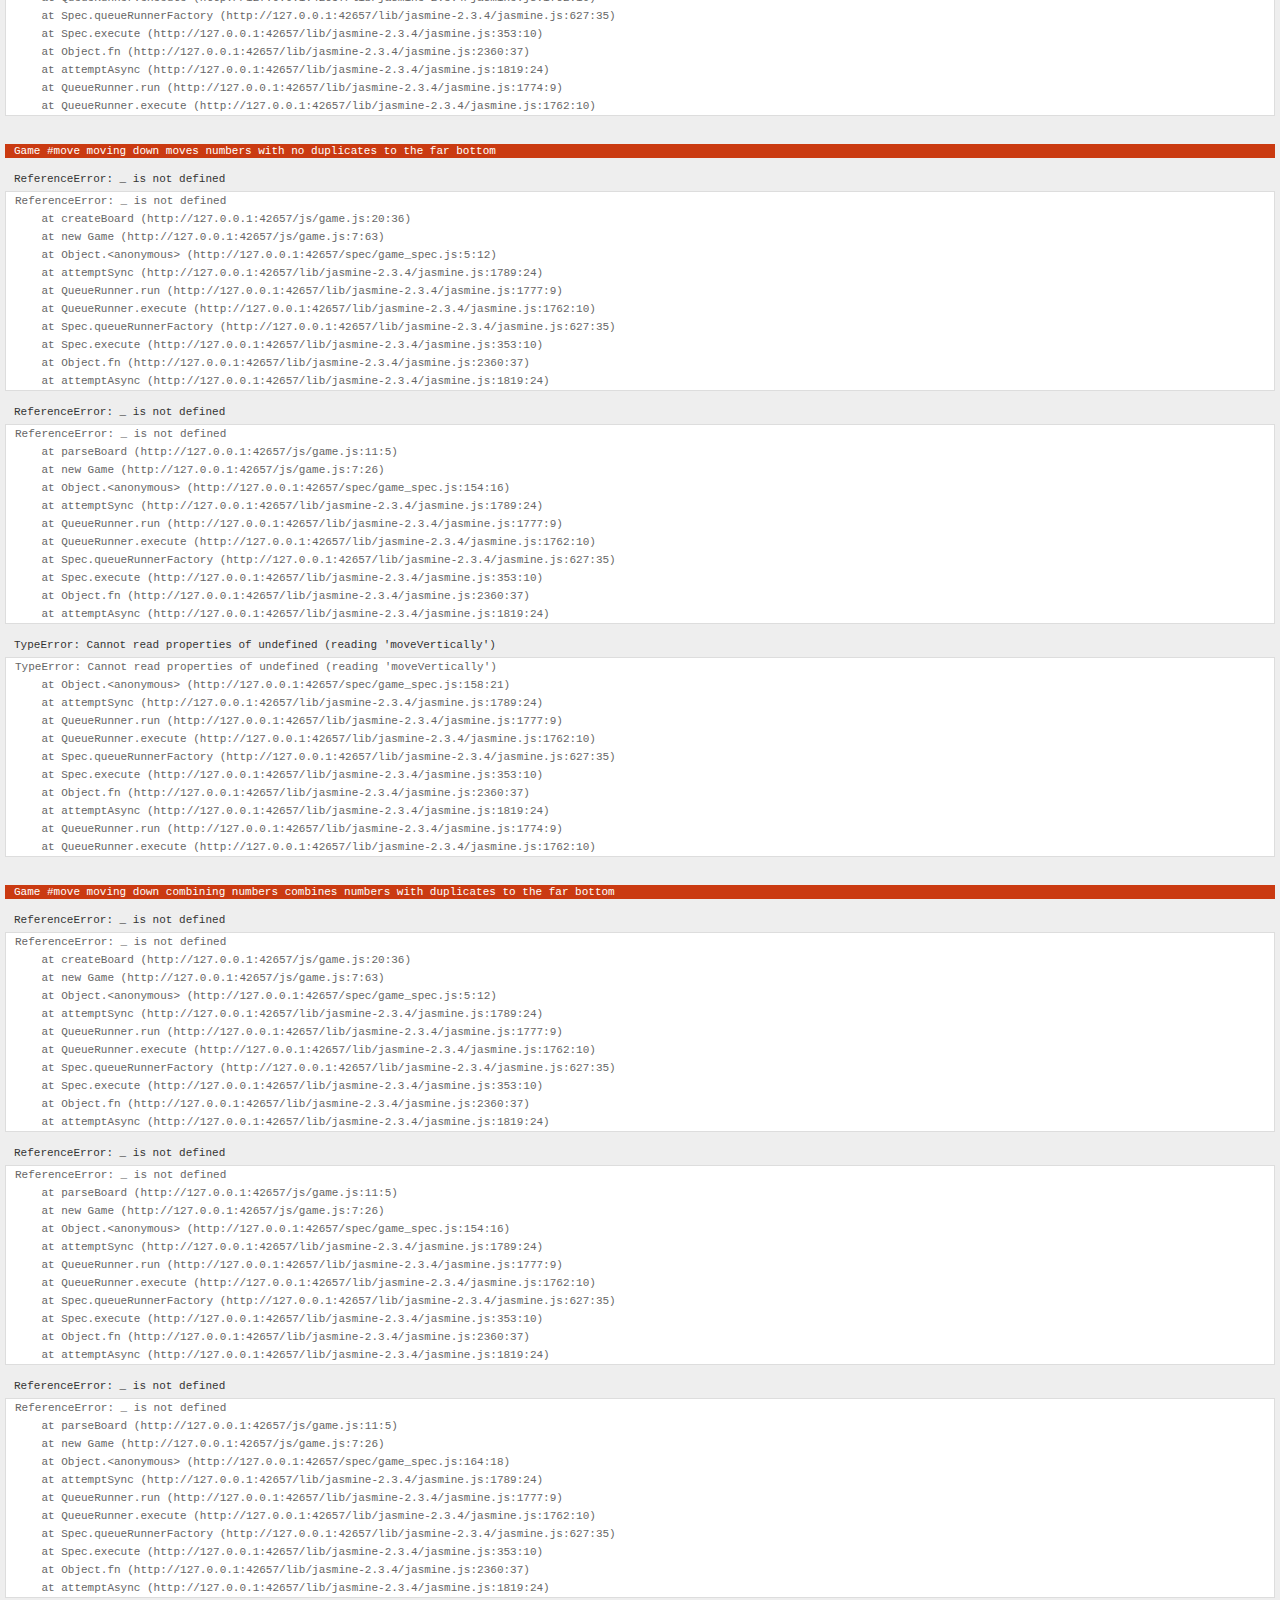
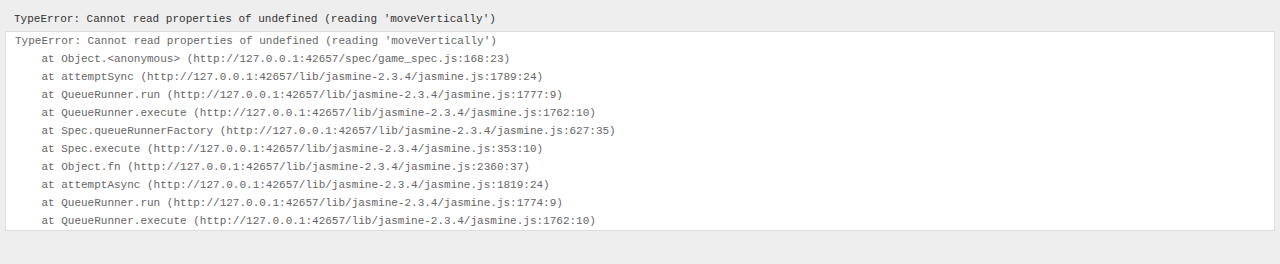
==== commit 9e715456: "Finished all releases" ====
--- a/SpecRunner.html
+++ b/SpecRunner.html
@@ -10,16 +10,12 @@
   <script src="lib/jasmine-2.3.4/jasmine.js"></script>
   <script src="lib/jasmine-2.3.4/jasmine-html.js"></script>
   <script src="lib/jasmine-2.3.4/boot.js"></script>
-
-
   <script src="http://ajax.googleapis.com/ajax/libs/jquery/1.9.1/jquery.min.js"></script>
-  <script src="js/mousetrap.js"></script>
   <script src="js/underscore.js"></script>
   <script src="js/utilities.js"></script>
 
   <!-- include source files here... -->
   <script src="js/game.js"></script>
-
   <!-- include spec files here... -->
   <script src="spec/game_spec.js"></script>
 
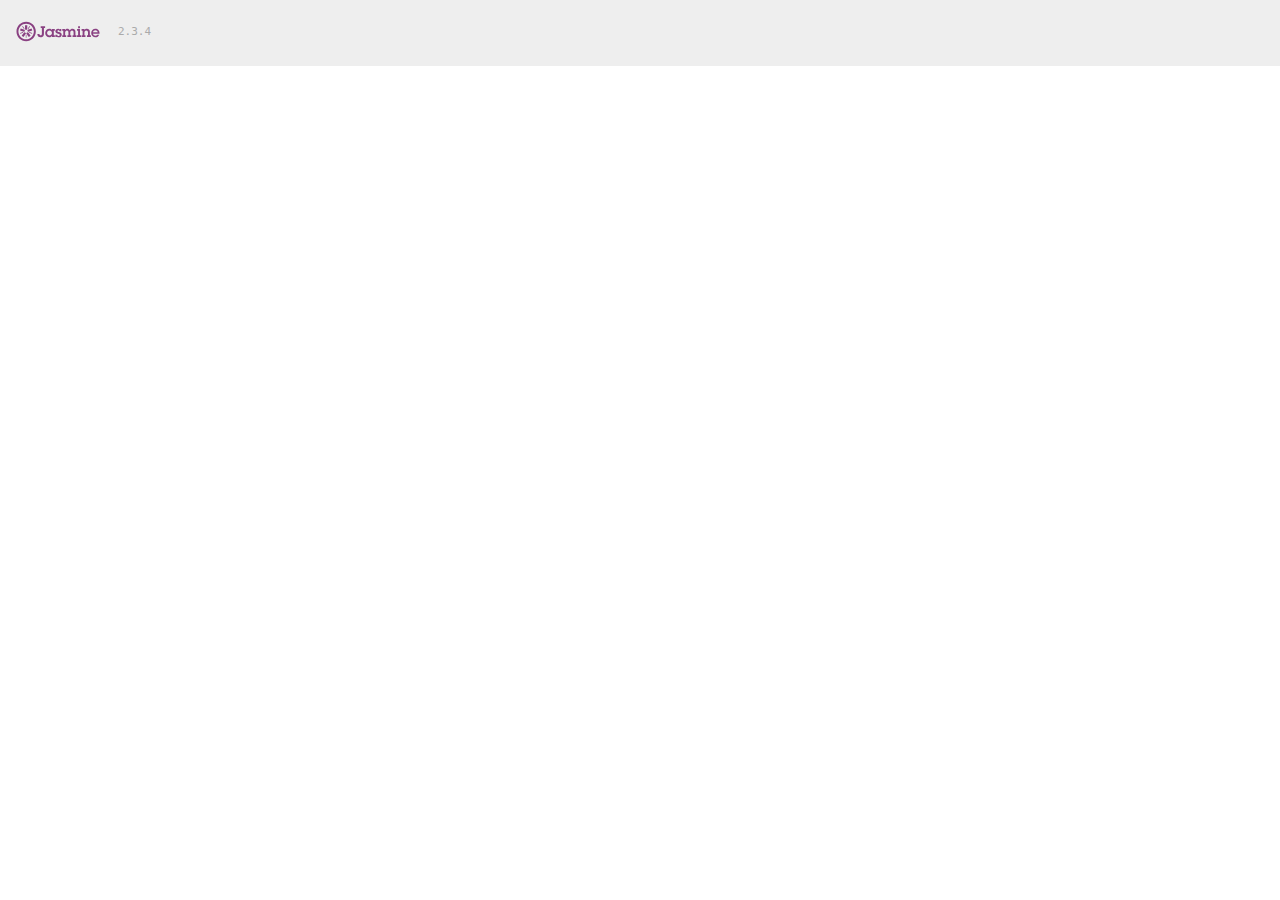
==== commit 0d7469fd: "Adds coverage for js" ====
--- a/SpecRunner.html
+++ b/SpecRunner.html
@@ -10,12 +10,14 @@
   <script src="lib/jasmine-2.3.4/jasmine.js"></script>
   <script src="lib/jasmine-2.3.4/jasmine-html.js"></script>
   <script src="lib/jasmine-2.3.4/boot.js"></script>
+  <script src="spec/blanket.min.js" data-cover-adapter="spec/jasmine-blanket.js"></script>
   <script src="http://ajax.googleapis.com/ajax/libs/jquery/1.9.1/jquery.min.js"></script>
   <script src="js/underscore.js"></script>
   <script src="js/utilities.js"></script>
 
+
   <!-- include source files here... -->
-  <script src="js/game.js"></script>
+  <script src="js/game.js" data-cover></script>
   <!-- include spec files here... -->
   <script src="spec/game_spec.js"></script>
 
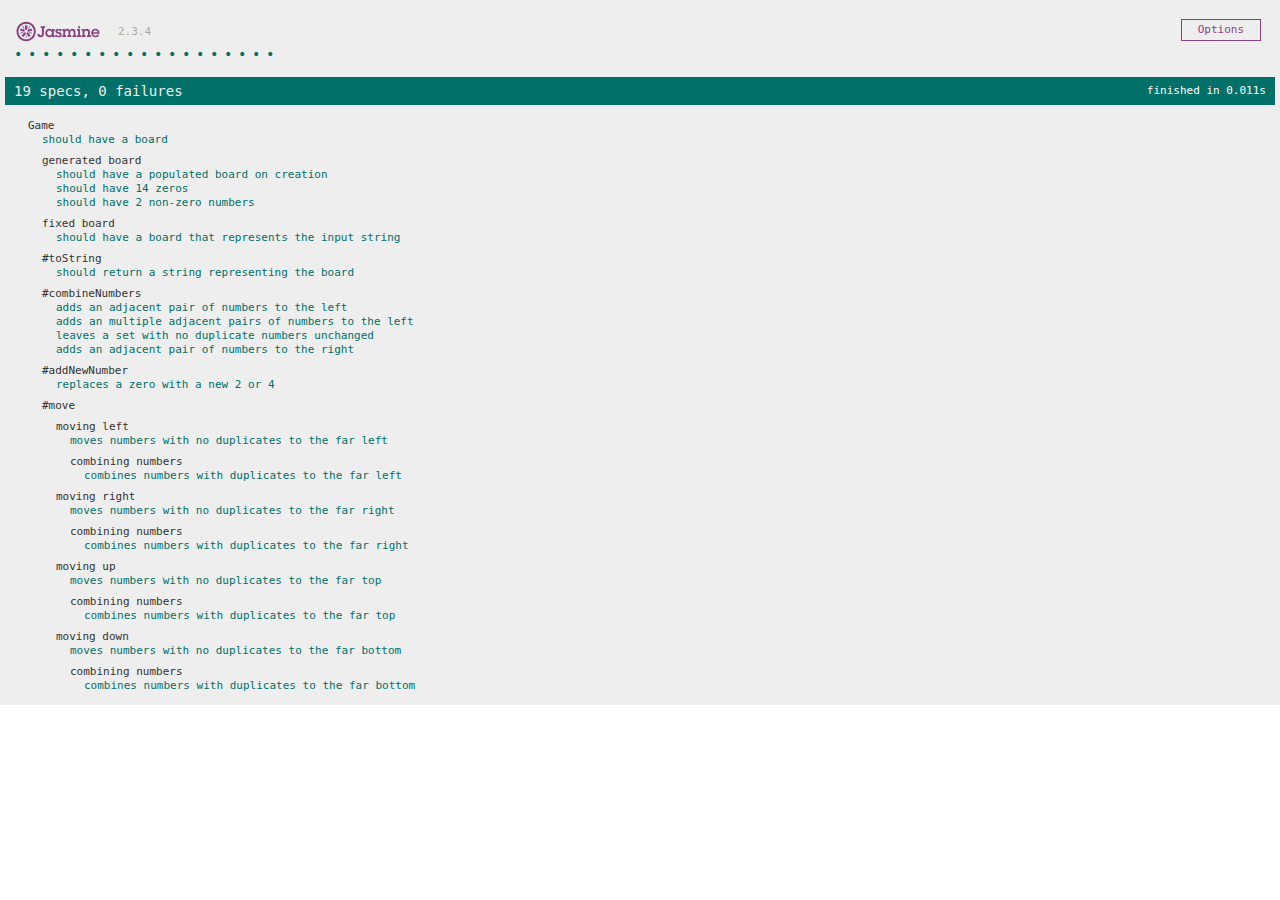
==== commit 9d7f12d8: "removes blanket" ====
--- a/SpecRunner.html
+++ b/SpecRunner.html
@@ -10,14 +10,14 @@
   <script src="lib/jasmine-2.3.4/jasmine.js"></script>
   <script src="lib/jasmine-2.3.4/jasmine-html.js"></script>
   <script src="lib/jasmine-2.3.4/boot.js"></script>
-  <script src="spec/blanket.min.js" data-cover-adapter="spec/jasmine-blanket.js"></script>
   <script src="http://ajax.googleapis.com/ajax/libs/jquery/1.9.1/jquery.min.js"></script>
   <script src="js/underscore.js"></script>
   <script src="js/utilities.js"></script>
 
 
   <!-- include source files here... -->
-  <script src="js/game.js" data-cover></script>
+  <script src="js/game.js"></script>
+
   <!-- include spec files here... -->
   <script src="spec/game_spec.js"></script>
 
